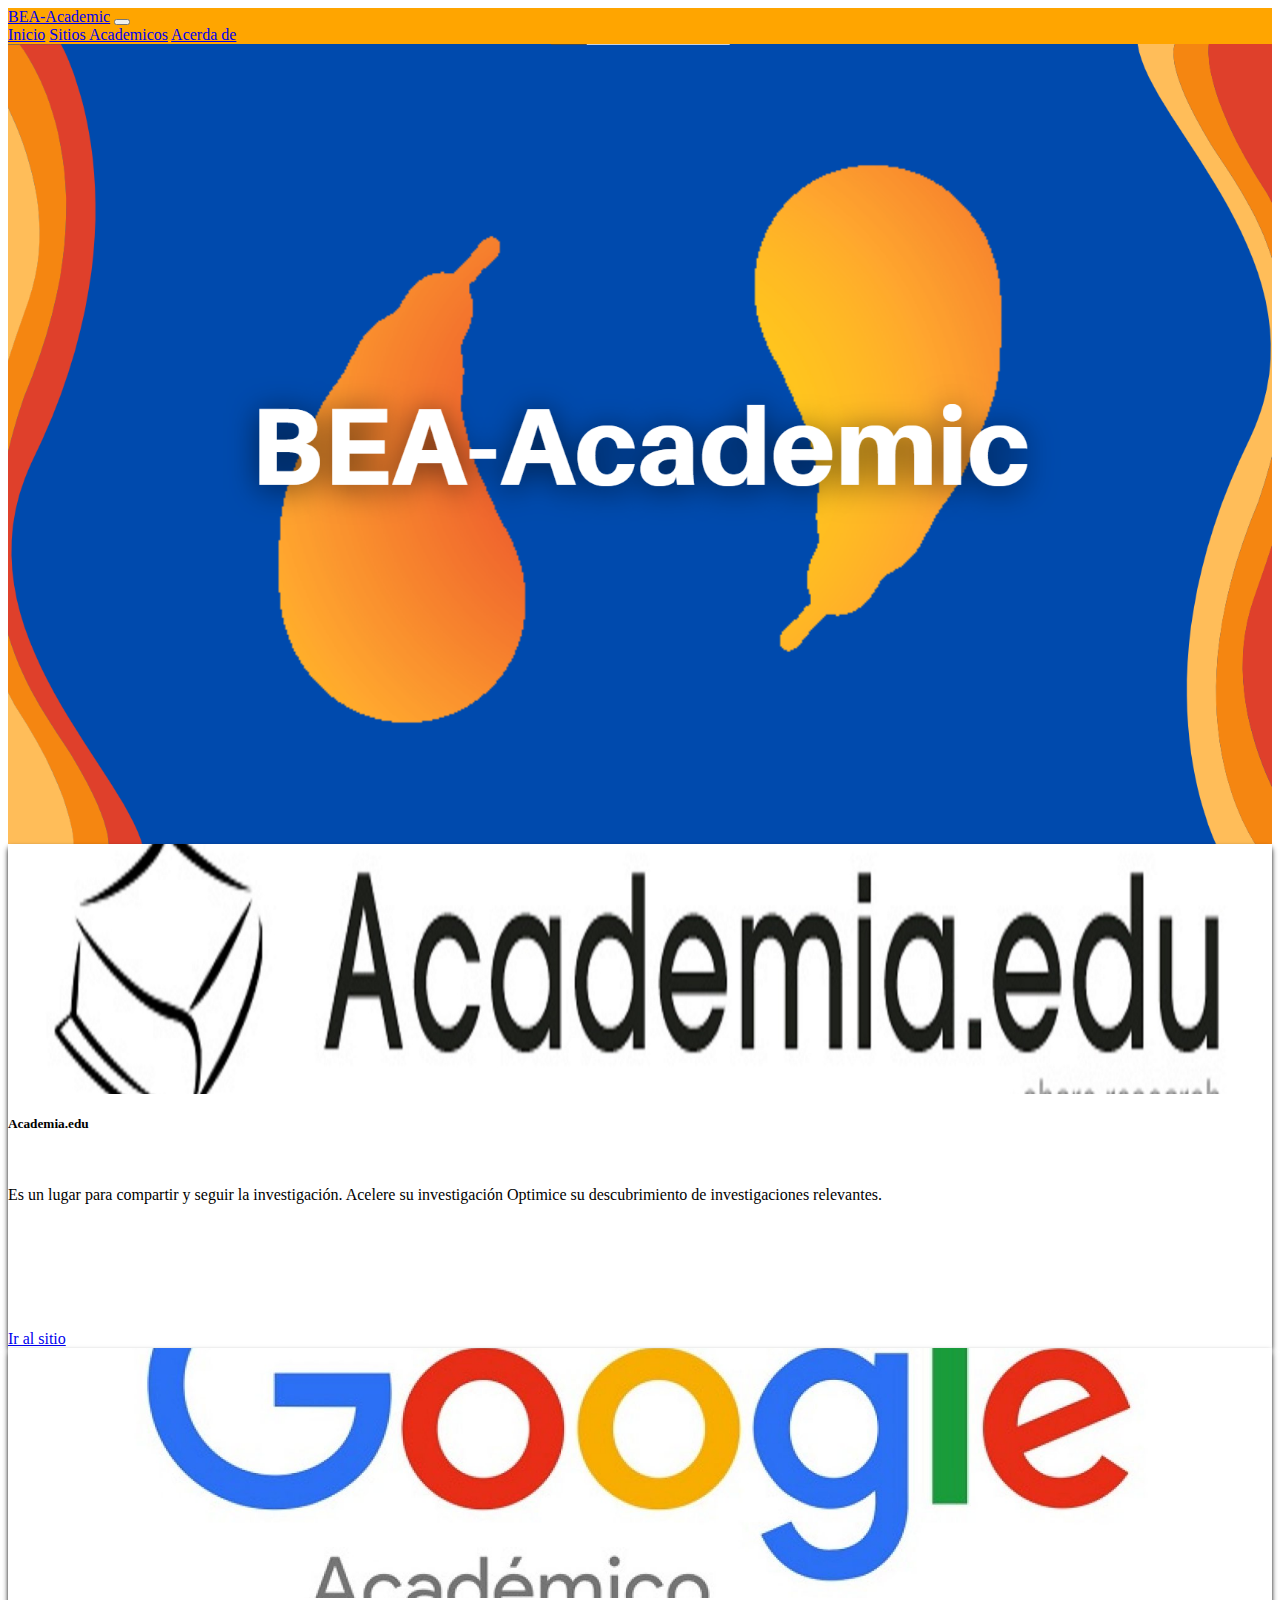
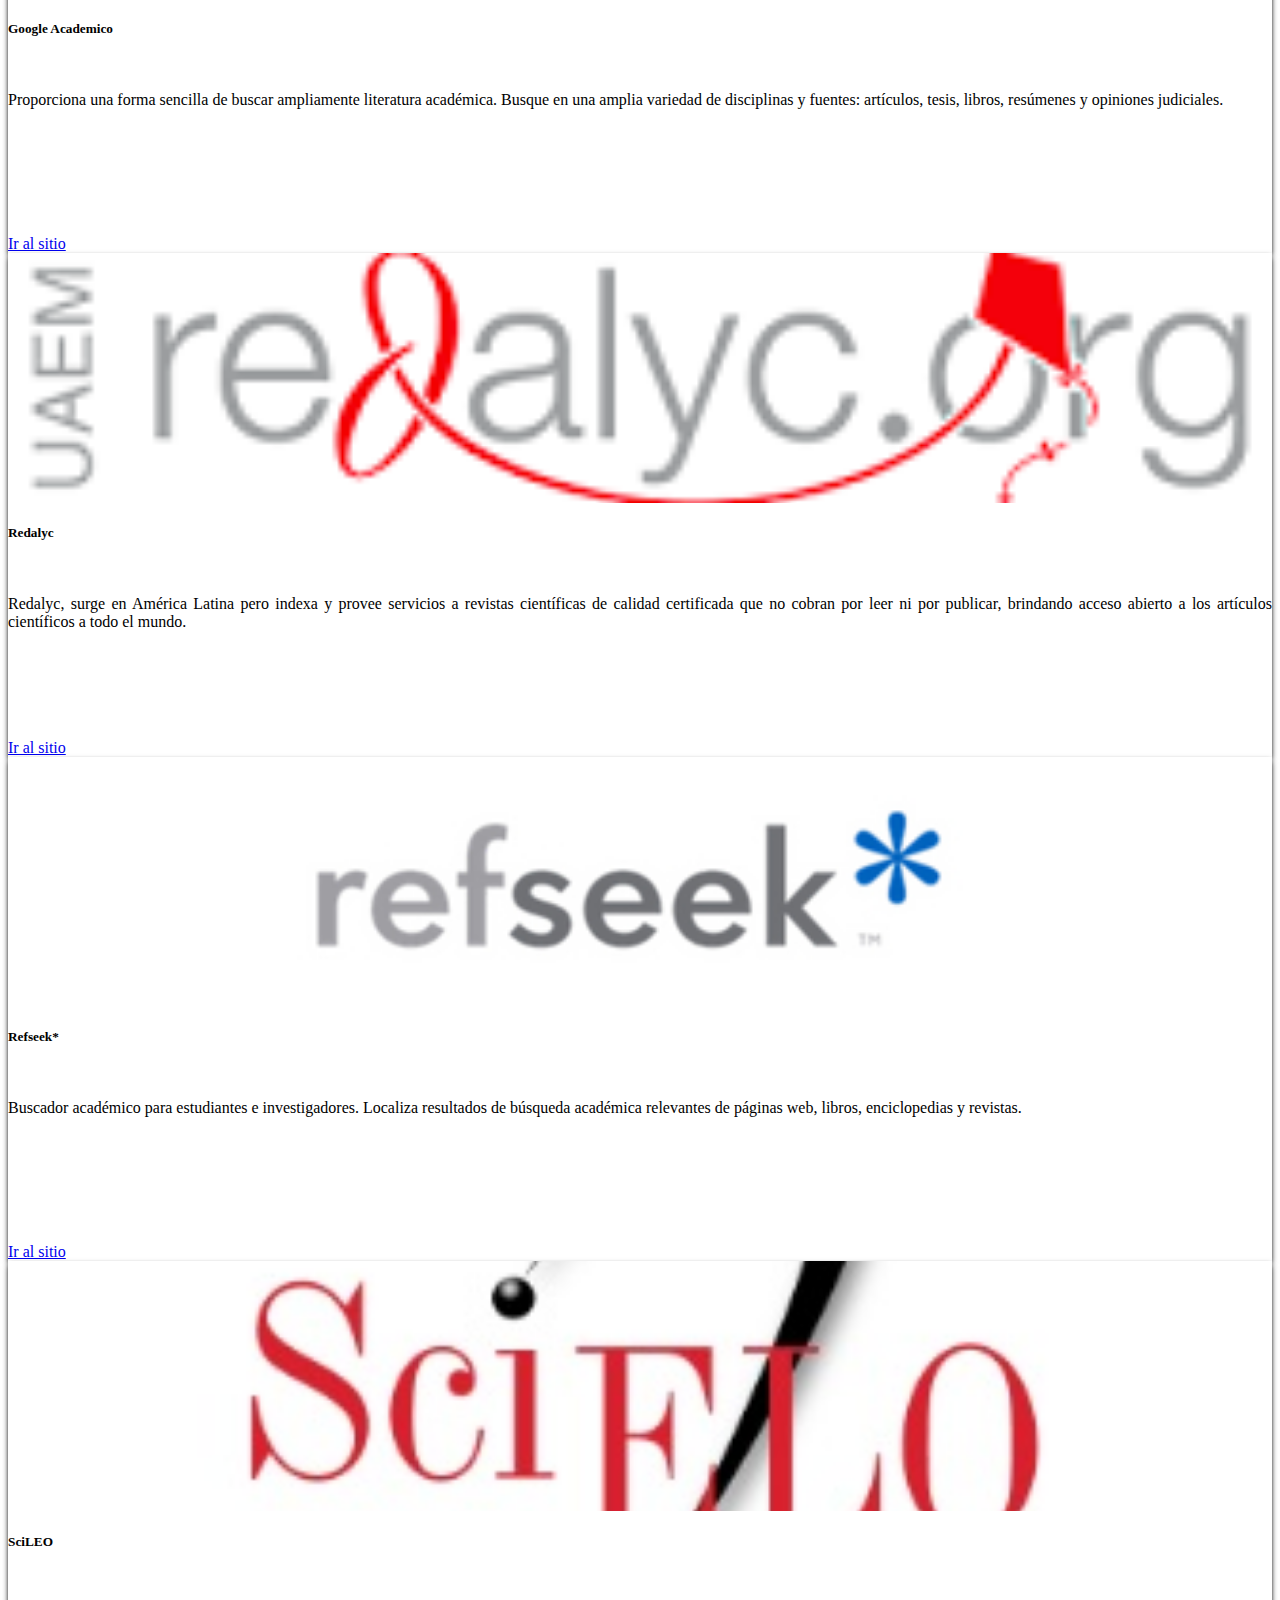
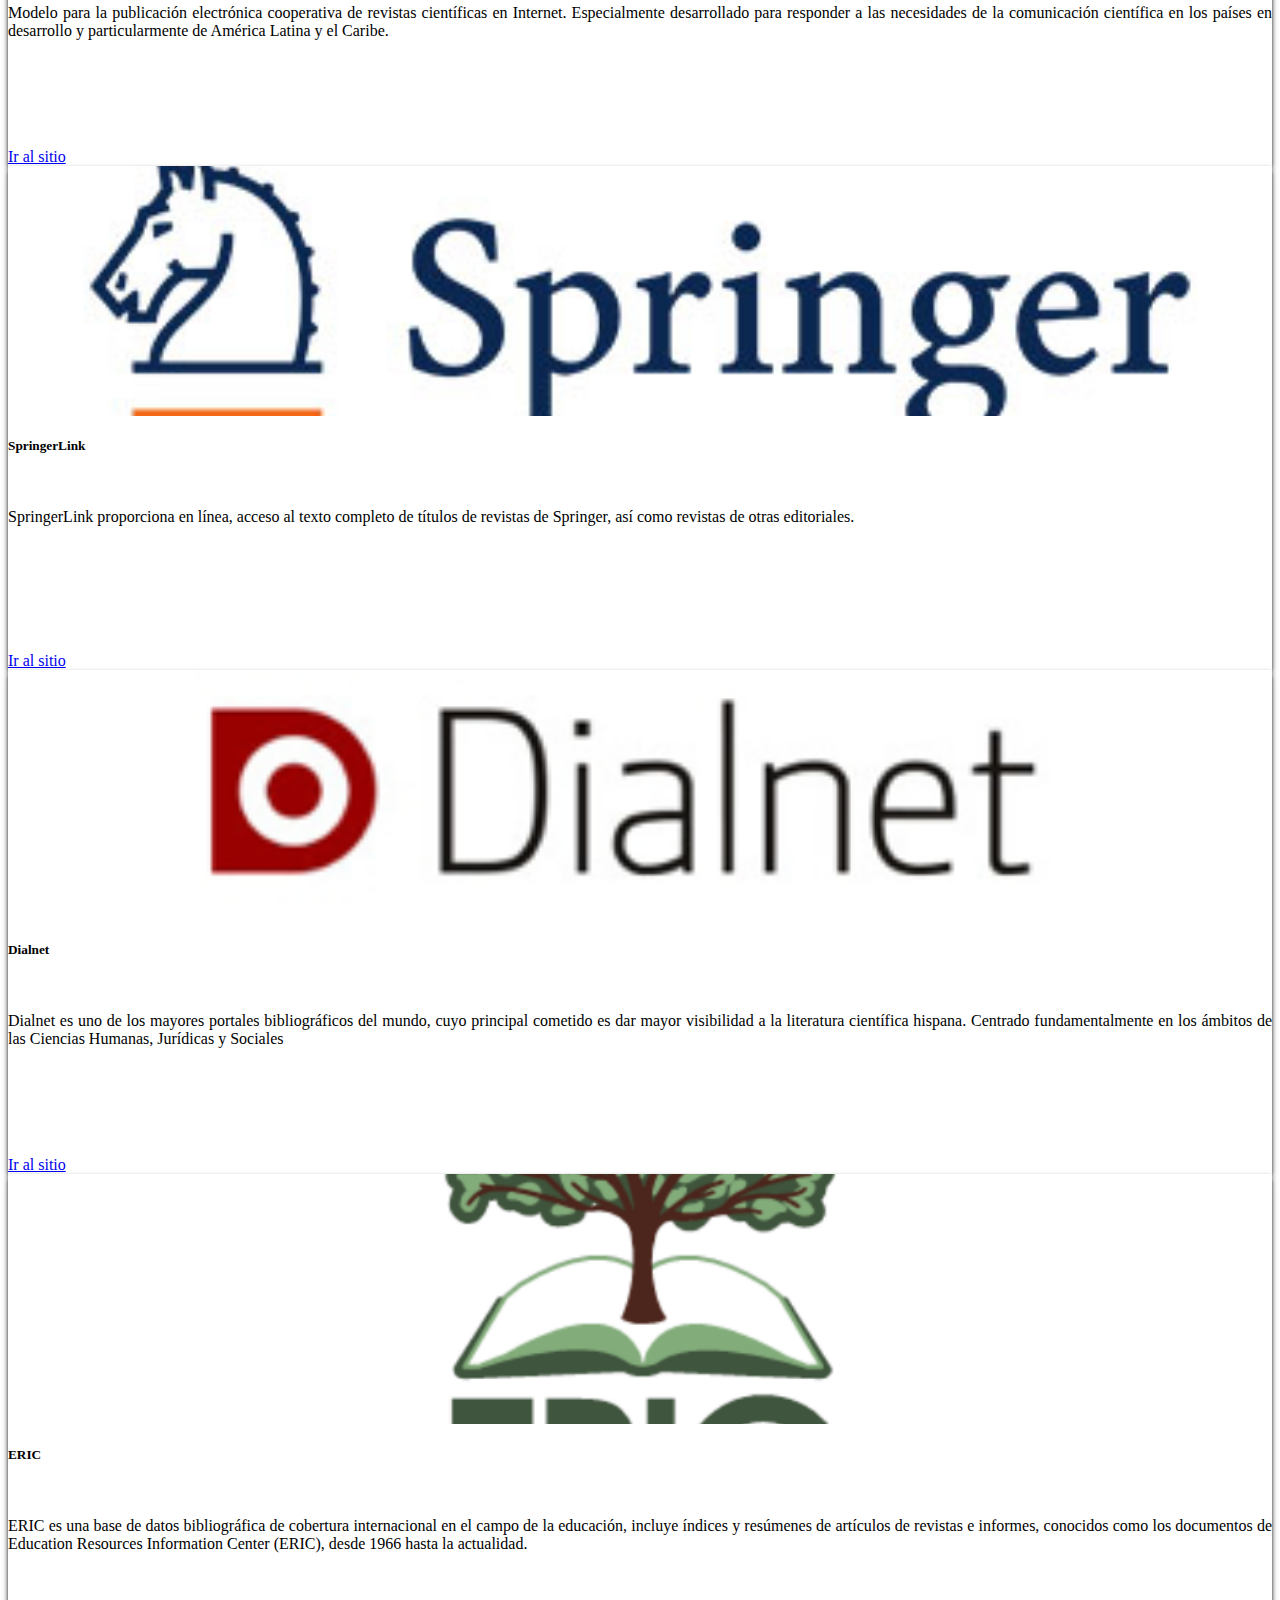
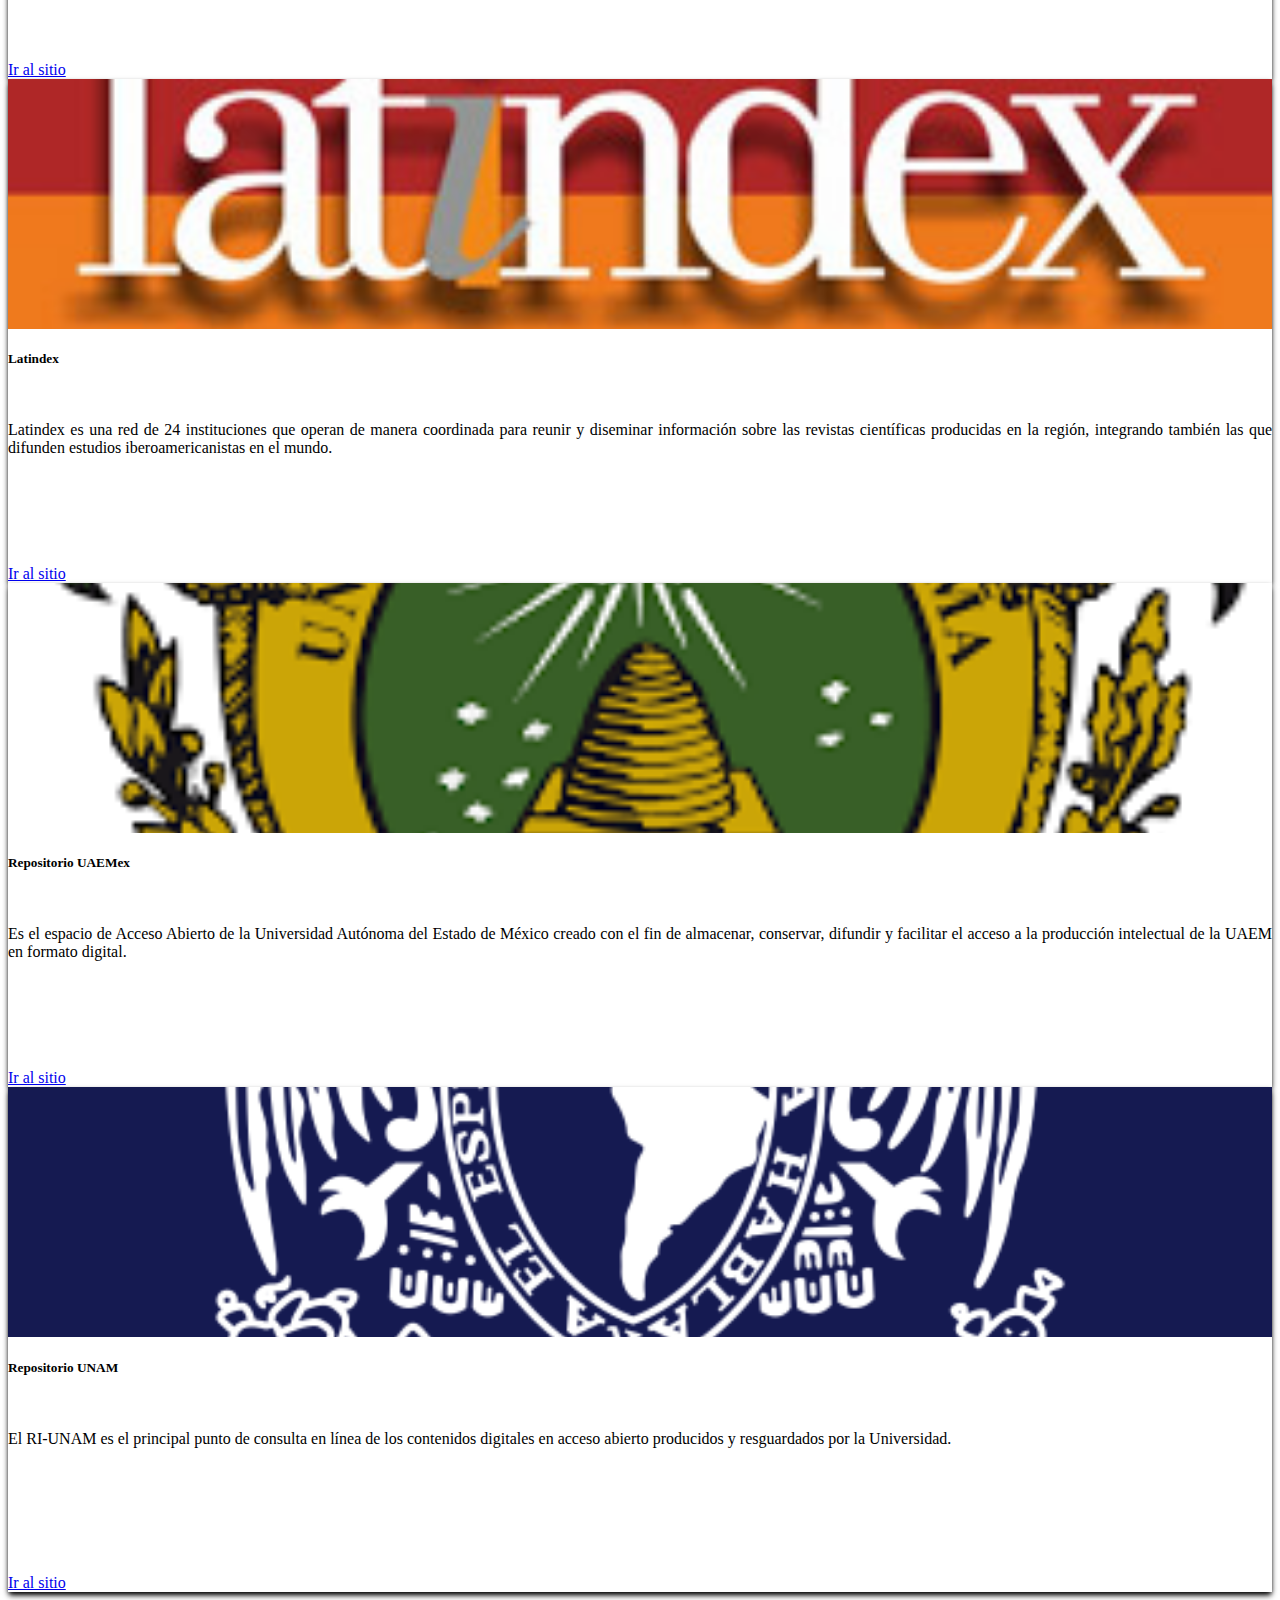
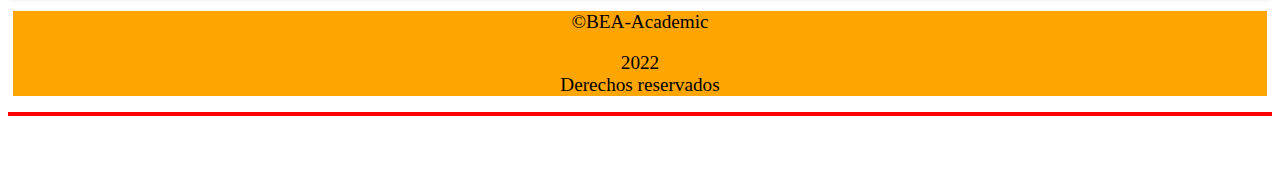
==== index.html @ 81c5b127 "Add files via upload" ====
<!DOCTYPE html>
<html lang="es">

<head>
  <meta charset="UTF-8">
  <meta name="viewport" content="width=device-width, initial-scale=1.0">
  <meta http-equiv="X-UA-Compatible" content="IE=edge">
  <link href="https://cdn.jsdelivr.net/npm/bootstrap@5.1.3/dist/css/bootstrap.min.css" rel="stylesheet"
    integrity="sha384-1BmE4kWBq78iYhFldvKuhfTAU6auU8tT94WrHftjDbrCEXSU1oBoqyl2QvZ6jIW3" crossorigin="anonymous">
  <link rel="stylesheet" href="CSS/index.css">
  <link rel="icon" href="img/logo_BEA.jpg">
  <title>BEA-Academic</title>

</head>

<body>
  <header>
    <nav class="navbar navbar-expand-lg navbar-light" style="background-color:orange; ">
      <div class="container-fluid">
        <a class="navbar-brand" href="#">BEA-Academic</a>
        <button class="navbar-toggler" type="button" data-bs-toggle="collapse" data-bs-target="#navbarNavAltMarkup"
          aria-controls="navbarNavAltMarkup" aria-expanded="false" aria-label="Toggle navigation">
          <span class="navbar-toggler-icon"></span>
        </button>
        <div class="collapse navbar-collapse" id="navbarNavAltMarkup">
          <div class="navbar-nav">
            <a class="nav-link active" aria-current="page" href="#">Inicio</a>
            <a class="nav-link" href="#">Sitios Academicos</a>
            <a class="nav-link" href="#">Acerda de</a>
            <!--<button type="button" class="btn btn-info">Search</button>-->
          </div>
        </div>
      </div>
    </nav>
    <div class="cover d-flex justify-content-center align-items-center flex-column ">
    </div>
  </header>

  <section>
    <div class="container mt-5 mb-5">
      <div class="row justify-content-center">

        <div class="col-8 col-sm-6 col-md-4 mt-2">
          <div class="card text-white bg-warning mb-3">
            <div class="cover cover-small" style="background-image: url(img/logo_academia_edu.jpg);"></div>
            <div class="card-body">
              <h5 class="card-title">Academia.edu</h5>
              <p class="card-text">Es un lugar para compartir y seguir la investigación. Acelere su investigación
                Optimice su descubrimiento de investigaciones relevantes.</p>
              <a href="https://www.academia.edu" class="btn btn-primary">Ir al sitio</a>
            </div>
          </div>
        </div>

        <div class="col-8 col-sm-6 col-md-4 mt-2">
          <div class="card text-white bg-warning mb-3">
            <div class="cover cover-small" style="background-image: url(img/logo_googleAcademico.jpg);"></div>
            <div class="card-body">
              <h5 class="card-title">Google Academico</h5>
              <p class="card-text">Proporciona una forma sencilla de buscar ampliamente literatura académica. Busque en
                una amplia variedad de disciplinas y fuentes: artículos, tesis, libros, resúmenes y opiniones
                judiciales. </p>
              <a href="https://scholar.google.com.mx" class="btn btn-primary">Ir al sitio</a>
            </div>
          </div>
        </div>

        <div class="col-8 col-sm-6 col-md-4 mt-2">
          <div class="card text-white bg-warning mb-3">
            <div class="cover cover-small" style="background-image: url(img/Logo_redalyc.png);"></div>
            <div class="card-body">
              <h5 class="card-title">Redalyc</h5>
              <p class="card-text">Redalyc, surge en América Latina pero indexa y provee servicios a revistas
                científicas de calidad certificada que no cobran por leer ni por publicar, brindando acceso abierto a
                los artículos científicos a todo el mundo. </p>
              <a href="https://www.redalyc.org" class="btn btn-primary">Ir al sitio</a>
            </div>
          </div>
        </div>

        <div class="col-8 col-sm-6 col-md-4 mt-2">
          <div class="card text-white bg-warning mb-3">
            <div class="cover cover-small" style="background-image: url(img/logo_refseek.jpg);"></div>
            <div class="card-body">
              <h5 class="card-title">Refseek*</h5>
              <p class="card-text">Buscador académico para estudiantes e investigadores. Localiza resultados de búsqueda
                académica relevantes de páginas web, libros, enciclopedias y revistas. </p>
              <a href="https://www.refseek.com" class="btn btn-primary">Ir al sitio</a>
            </div>
          </div>
        </div>

        <div class="col-8 col-sm-6 col-md-4 mt-2">
          <div class="card text-white bg-warning mb-3">
            <div class="cover cover-small" style="background-image: url(img/logo_scielo.jpg);"></div>
            <div class="card-body">
              <h5 class="card-title">SciLEO</h5>
              <p class="card-text">Modelo para la publicación electrónica cooperativa de revistas científicas en Internet.
                 Especialmente desarrollado para responder a las necesidades de la comunicación científica en los países en
                  desarrollo y particularmente de América Latina y el Caribe. </p>
              <a href="https://scielo.org/es/" class="btn btn-primary">Ir al sitio</a>
            </div>
          </div>
        </div>

        <div class="col-8 col-sm-6 col-md-4 mt-2">
          <div class="card text-white bg-warning mb-3">
            <div class="cover cover-small" style="background-image: url(img/logo_sprin.jpg);"></div>
            <div class="card-body">
              <h5 class="card-title">SpringerLink</h5>
              <p class="card-text">SpringerLink proporciona en línea, acceso al texto completo de títulos de revistas de
                 Springer, así como revistas de otras editoriales.  </p>
              <a href="https://link.springer.com/" class="btn btn-primary">Ir al sitio</a>
            </div>
          </div>
        </div>

        <div class="col-8 col-sm-6 col-md-4 mt-2">
          <div class="card text-white bg-warning mb-3">
            <div class="cover cover-small" style="background-image: url(img/logo_dialnet.png);"></div>
            <div class="card-body">
              <h5 class="card-title">Dialnet</h5>
              <p class="card-text">Dialnet es uno de los mayores portales bibliográficos del mundo, cuyo principal cometido
                 es dar mayor visibilidad a la literatura científica hispana. Centrado fundamentalmente en los ámbitos de las
                  Ciencias Humanas, Jurídicas y Sociales</p>
              <a href="https://dialnet.unirioja.es/" class="btn btn-primary">Ir al sitio</a>
            </div>
          </div>
        </div>

        <div class="col-8 col-sm-6 col-md-4 mt-2">
          <div class="card text-white bg-warning mb-3">
            <div class="cover cover-small" style="background-image: url(img/logo_eric.png);"></div>
            <div class="card-body">
              <h5 class="card-title">ERIC</h5>
              <p class="card-text">ERIC es una base de datos bibliográfica de cobertura internacional en el campo de la
                 educación, incluye índices y resúmenes de artículos de revistas e informes, conocidos como los documentos
                  de Education Resources Information Center (ERIC), desde 1966 hasta la actualidad.</p>
              <a href="https://eric.ed.gov/" class="btn btn-primary">Ir al sitio</a>
            </div>
          </div>
        </div>

        <div class="col-8 col-sm-6 col-md-4 mt-2">
          <div class="card text-white bg-warning mb-3">
            <div class="cover cover-small" style="background-image: url(img/logo_latindex.jpg);"></div>
            <div class="card-body">
              <h5 class="card-title">Latindex</h5>
              <p class="card-text">Latindex es una red de 24 instituciones que operan de manera coordinada para reunir y
                 diseminar información sobre las revistas científicas producidas en la región, integrando también las que
                  difunden estudios iberoamericanistas en el mundo.</p>
              <a href="https://www.latindex.org/latindex/" class="btn btn-primary">Ir al sitio</a>
            </div>
          </div>
        </div>

        <div class="col-8 col-sm-6 col-md-4 mt-2">
          <div class="card text-white bg-warning mb-3">
            <div class="cover cover-small" style="background-image: url(img/logo_uaemex.PNG);"></div>
            <div class="card-body">
              <h5 class="card-title">Repositorio UAEMex</h5>
              <p class="card-text">Es el espacio de Acceso Abierto de la Universidad Autónoma del Estado de México creado
                 con el fin de almacenar, conservar, difundir y facilitar el acceso a la producción intelectual de la UAEM
                  en formato digital.</p>
              <a href="https://ri.uaemex.mx/" class="btn btn-primary">Ir al sitio</a>
            </div>
          </div>
        </div>

        <div class="col-8 col-sm-6 col-md-4 mt-2">
          <div class="card text-white bg-warning mb-3">
            <div class="cover cover-small" style="background-image: url(img/logo_unam.png);"></div>
            <div class="card-body">
              <h5 class="card-title">Repositorio UNAM</h5>
              <p class="card-text">El RI-UNAM es el principal punto de consulta en línea de los contenidos digitales en 
                acceso abierto producidos y resguardados por la Universidad.</p>
              <a href="https://repositorio.unam.mx/" class="btn btn-primary">Ir al sitio</a>
            </div>
          </div>
        </div>

      </div>

    </div>
  </section>

  <div class="piepag">
    <p>&copy;BEA-Academic</p>
    2022 <br/>
    Derechos reservados
</div>

  

</body>

<footer class="footer">
  <div class="links">
  </div>
</footer>

</html>
---- CSS/index.css ----
.footer {
    display: flex;
    justify-content: space-between;
    margin: 1rem auto 0;
    padding: 1rem 0 0.75rem 0;
    width: 100%;
    flex-wrap: wrap;
    border-top: 4px solid rgb(255, 0, 0);
  }

  .footer .links {
    padding: 0.5rem 1rem 1.5rem;
    white-space: nowrap;
  }

  .body{
    margin: 0px;
  }

  .cover{
    height: 800px;
    background-image: url("../img/portada.png");
    background-size: cover;
    background-position: center;
    color: black;
  }

  .cover-small{
    height: 250px;
    background-blend-mode: normal ;

  }

  .card{
    border:0 !important;
    box-shadow: 0 4px 6px -1px rgba(0, 0, 0, 1), 0 2px 4px -1px rgba(0, 0, 0, 0.6);
    
  }

  .card-title{
    min-height: 3rem;
    font-weight: bold;
  }

  .card-text{
    min-height: 8rem;
    text-align: justify;
  }

  .acerca{
    font-family: 'Times New Roman', Times, serif;
    align-content: center;
    background-color: rgb(0, 8, 126);
    color: white;
    
  }

  .piepag {
    background-color: orange;
    text-align: center;
    font-size: larger;
    font-family: Georgia, 'Times New Roman', Times, serif;
    margin: 5px;
}
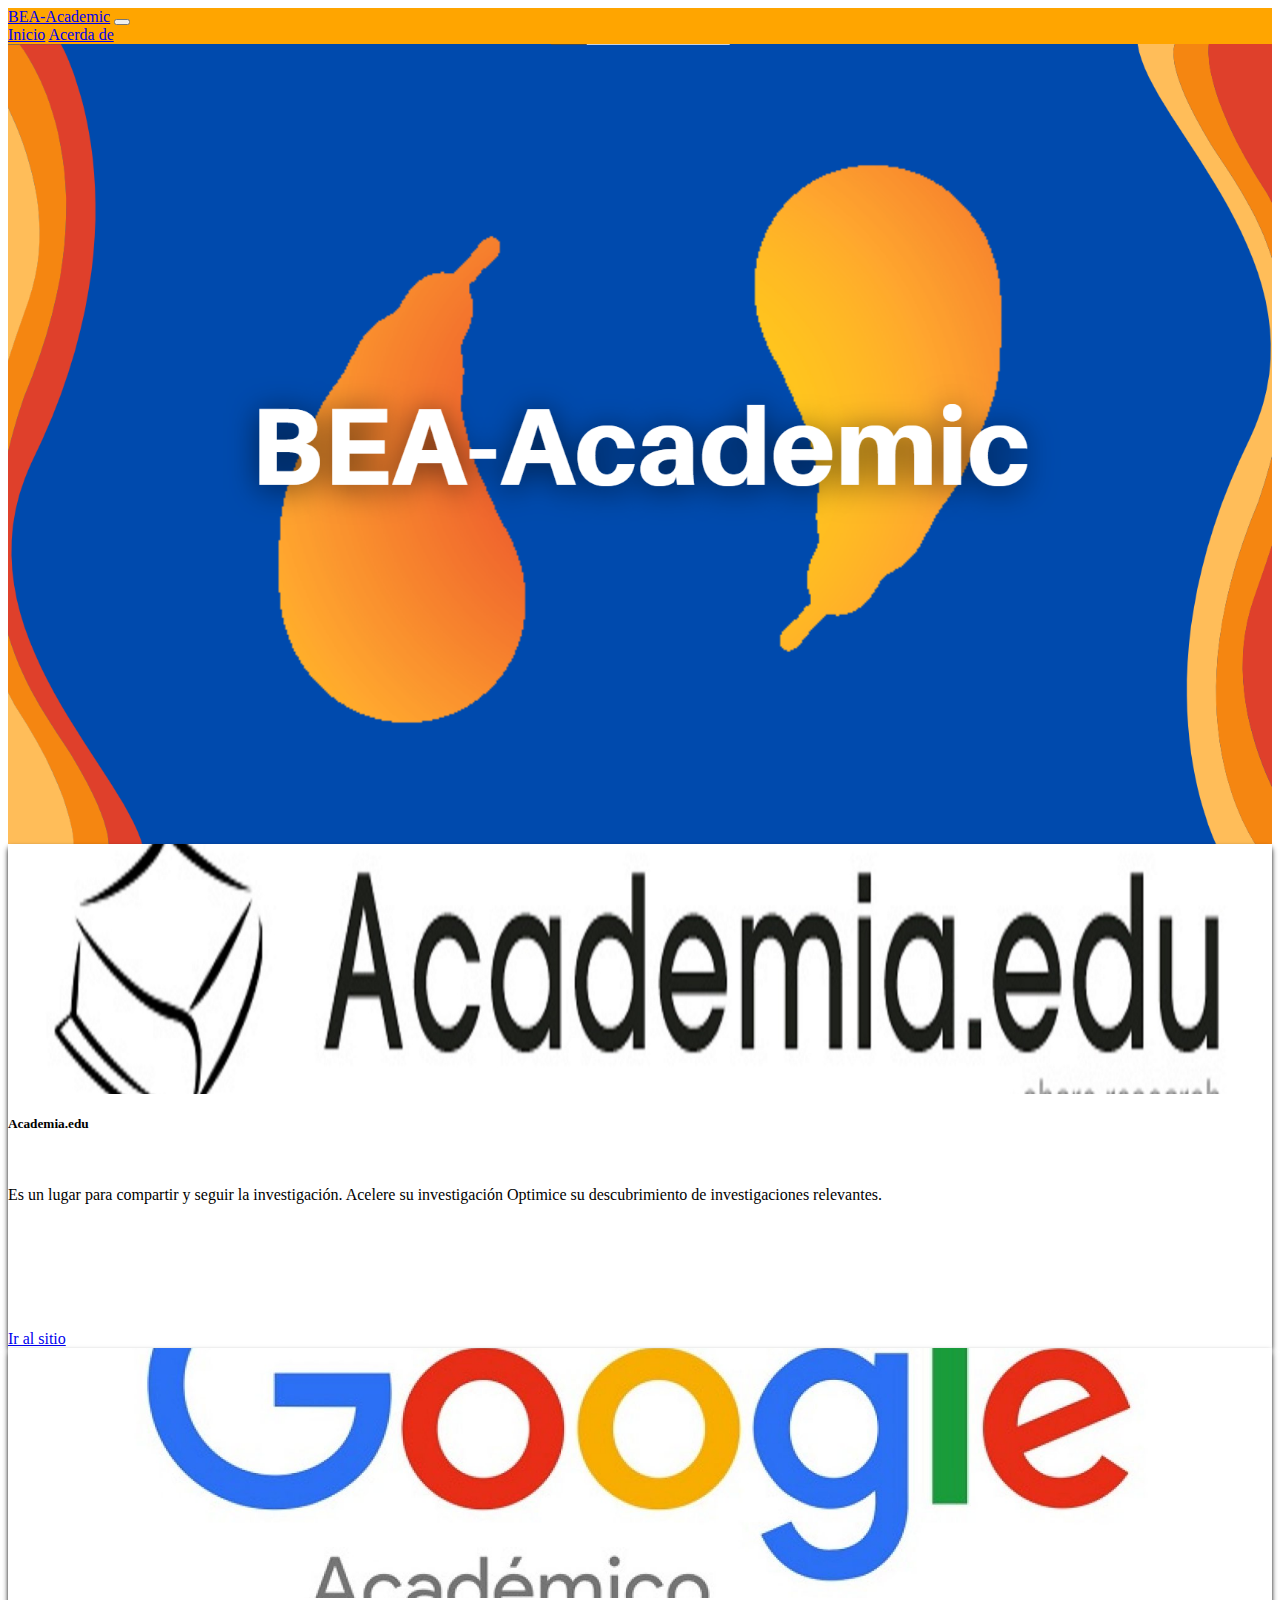
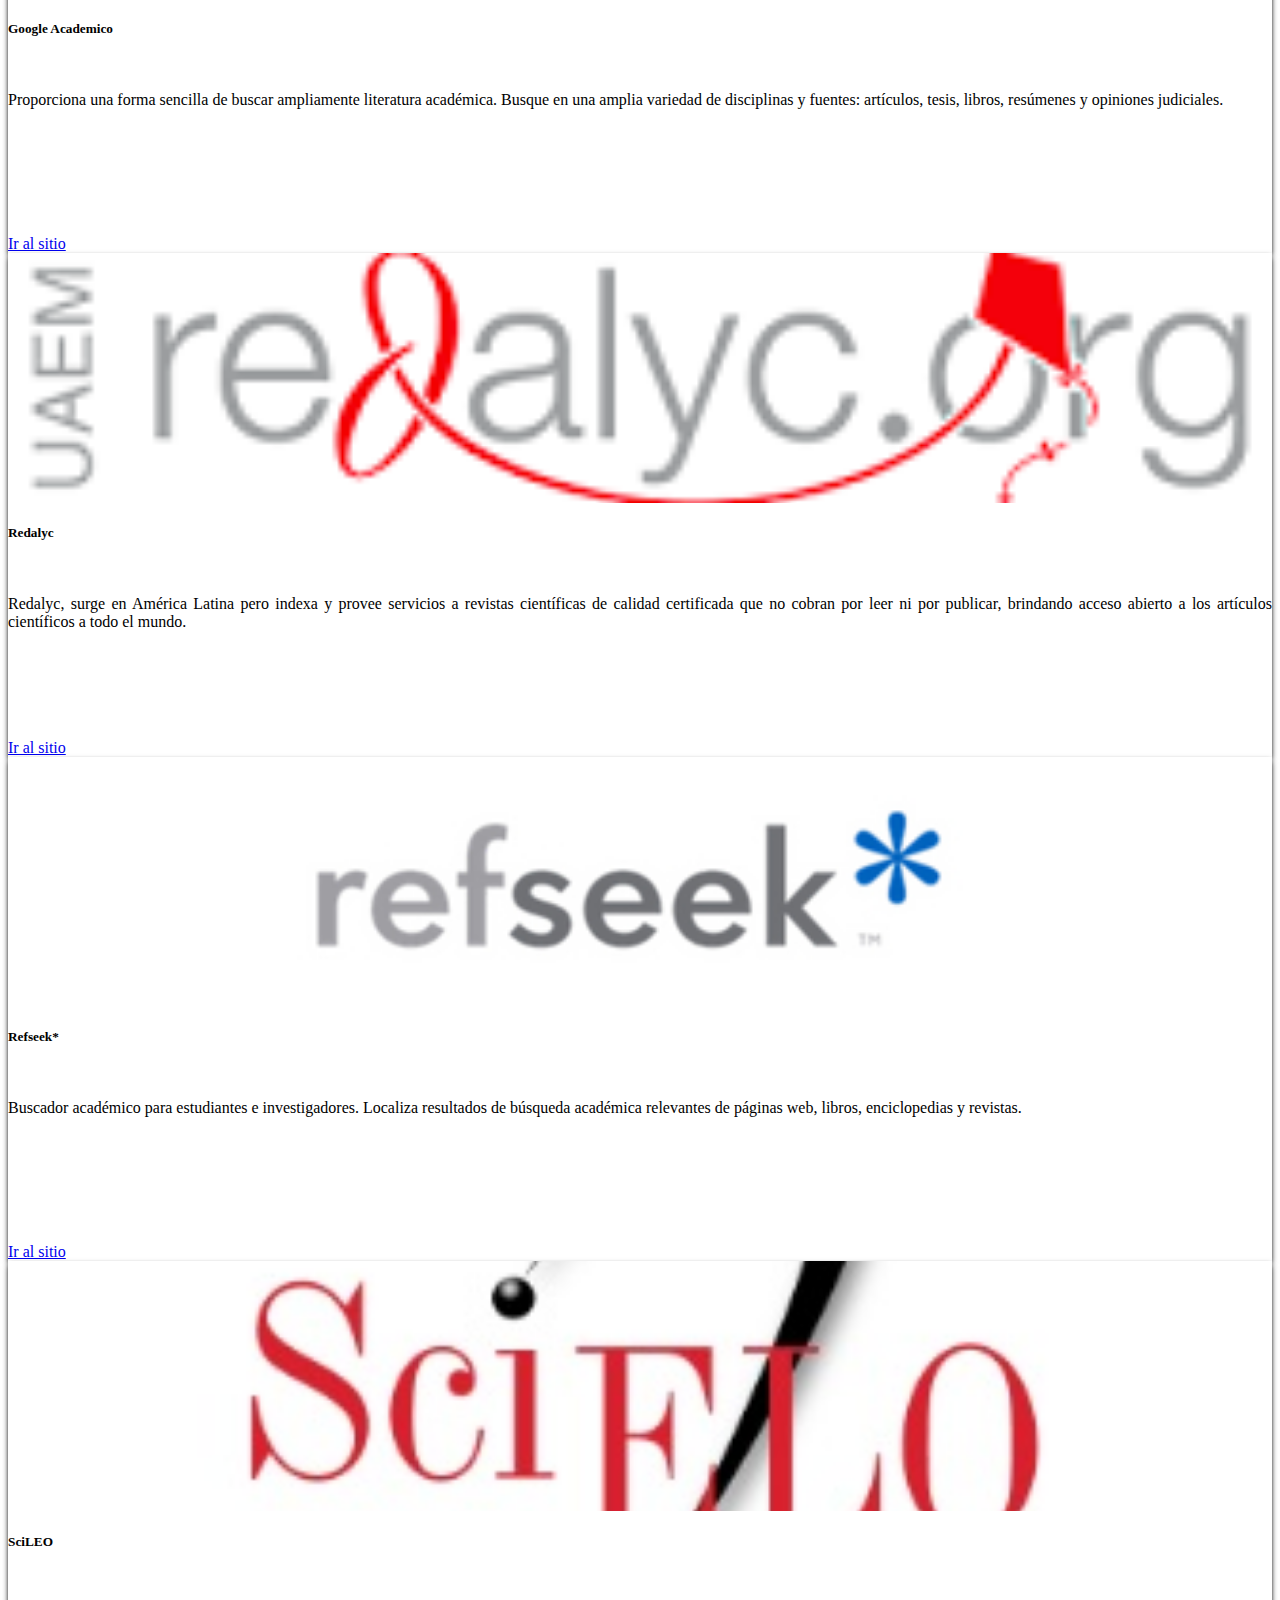
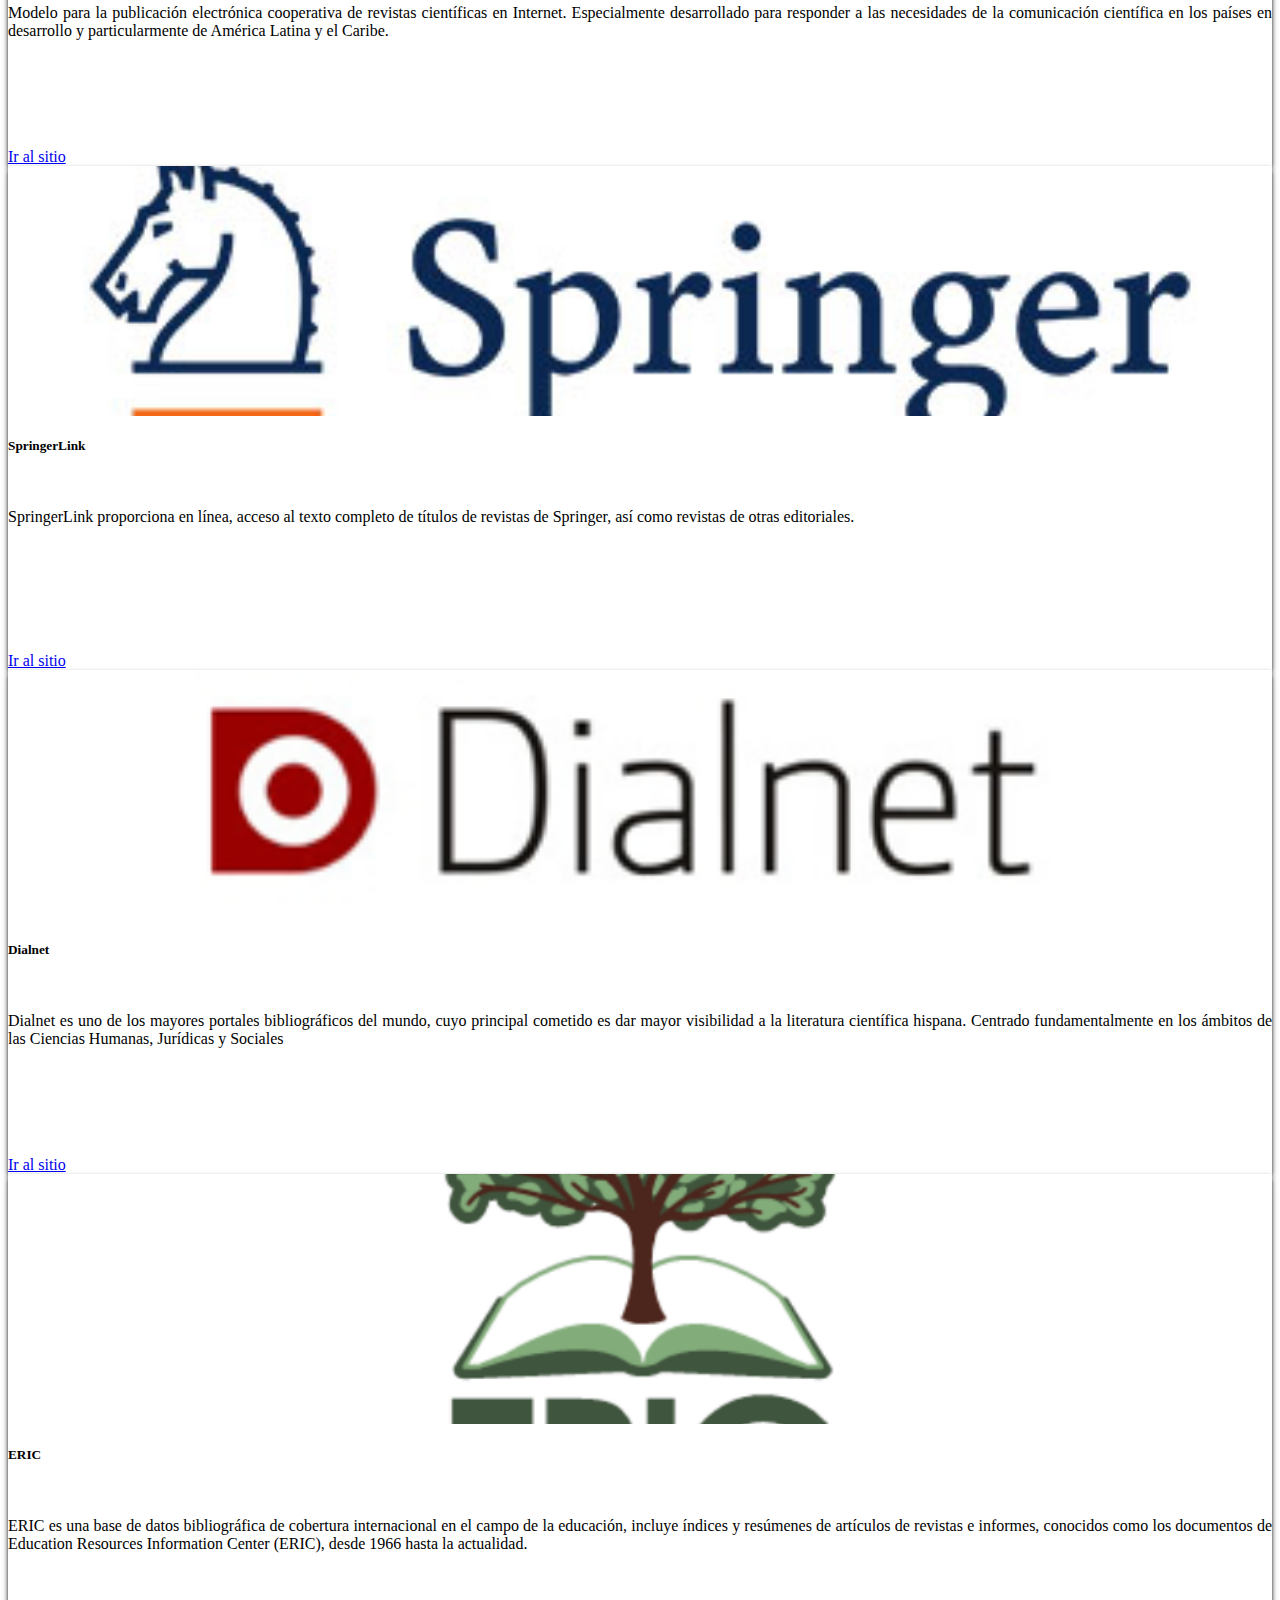
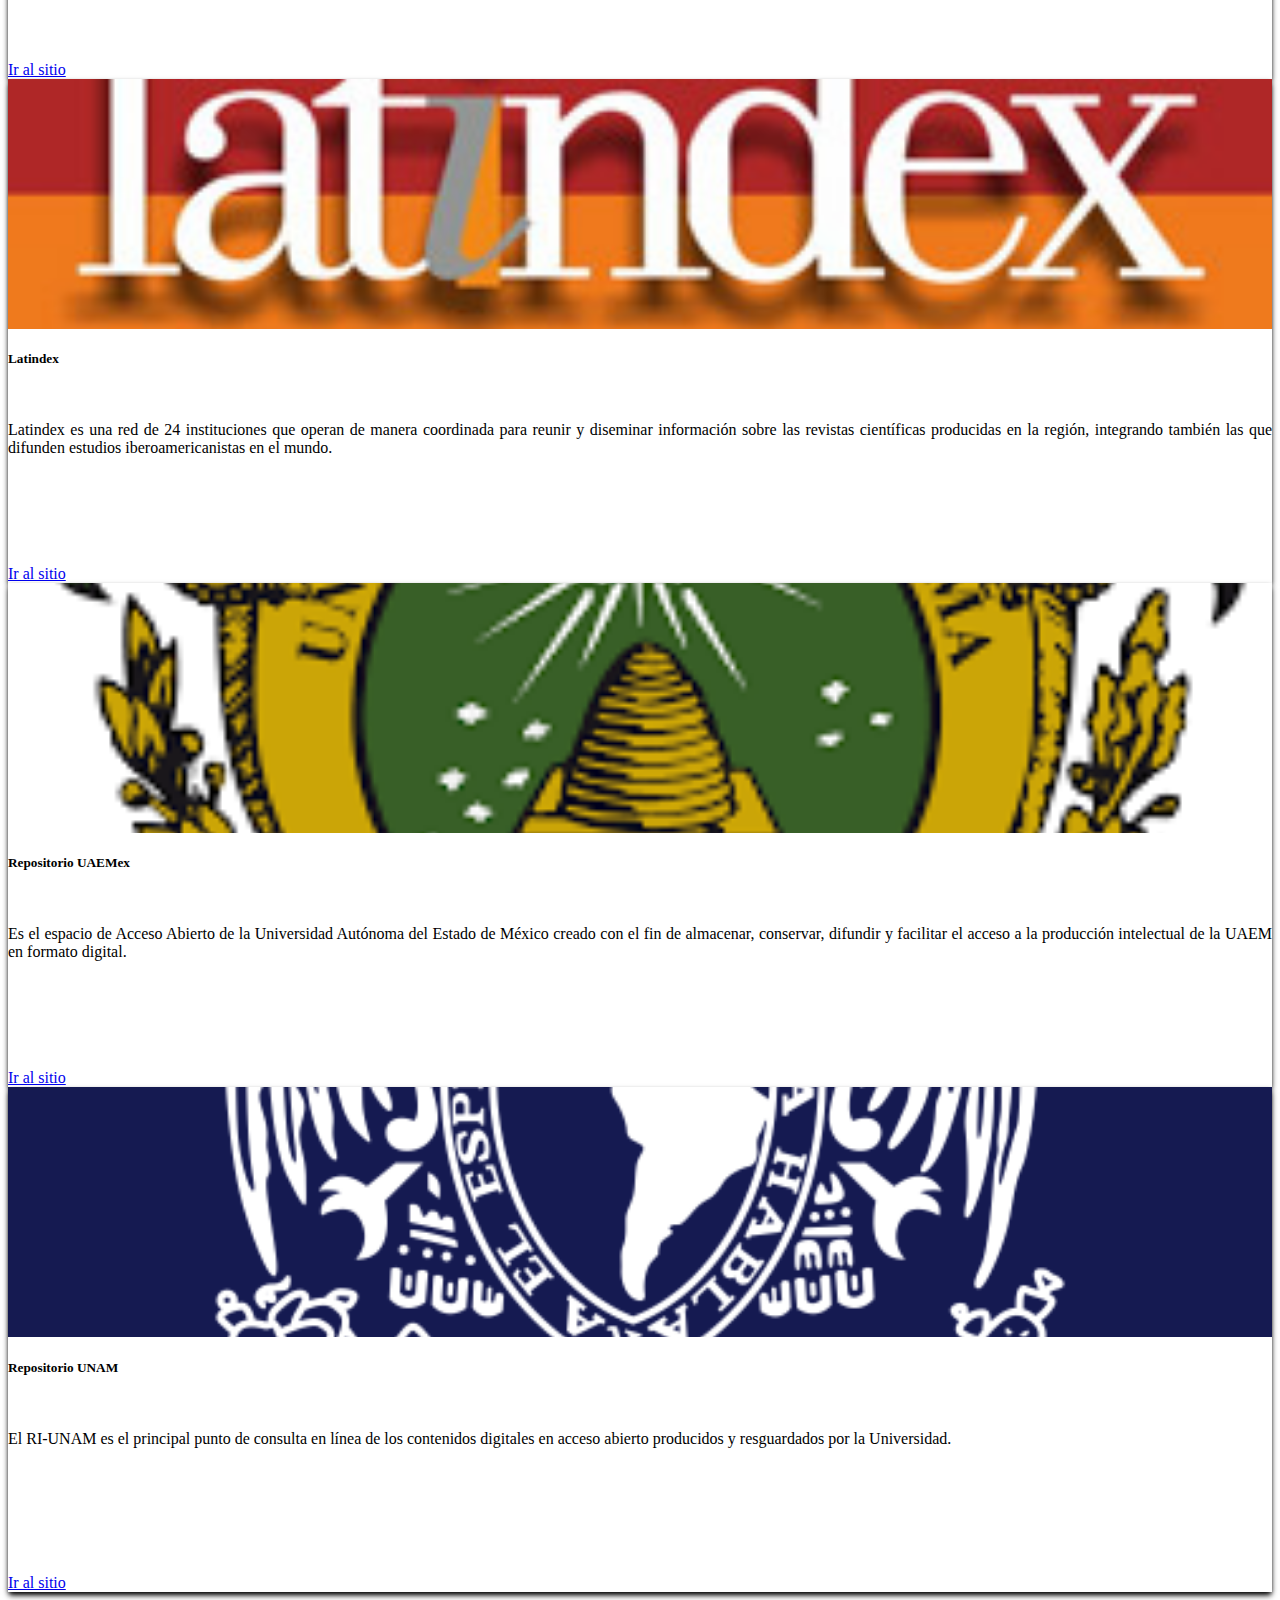
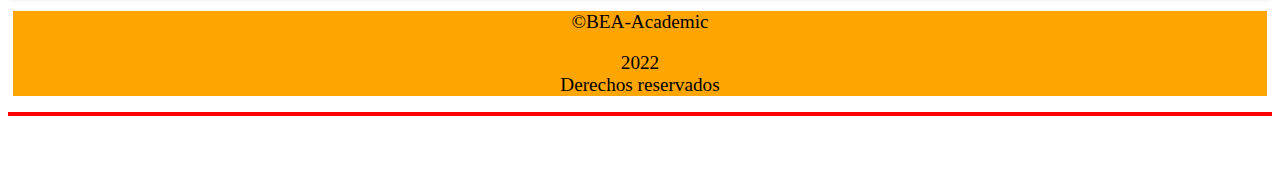
==== commit 0f65666a: "Update index.html" ====
--- a/index.html
+++ b/index.html
@@ -25,7 +25,6 @@
         <div class="collapse navbar-collapse" id="navbarNavAltMarkup">
           <div class="navbar-nav">
             <a class="nav-link active" aria-current="page" href="#">Inicio</a>
-            <a class="nav-link" href="#">Sitios Academicos</a>
             <a class="nav-link" href="#">Acerda de</a>
             <!--<button type="button" class="btn btn-info">Search</button>-->
           </div>
@@ -199,4 +198,4 @@
   </div>
 </footer>
 
-</html>+</html>
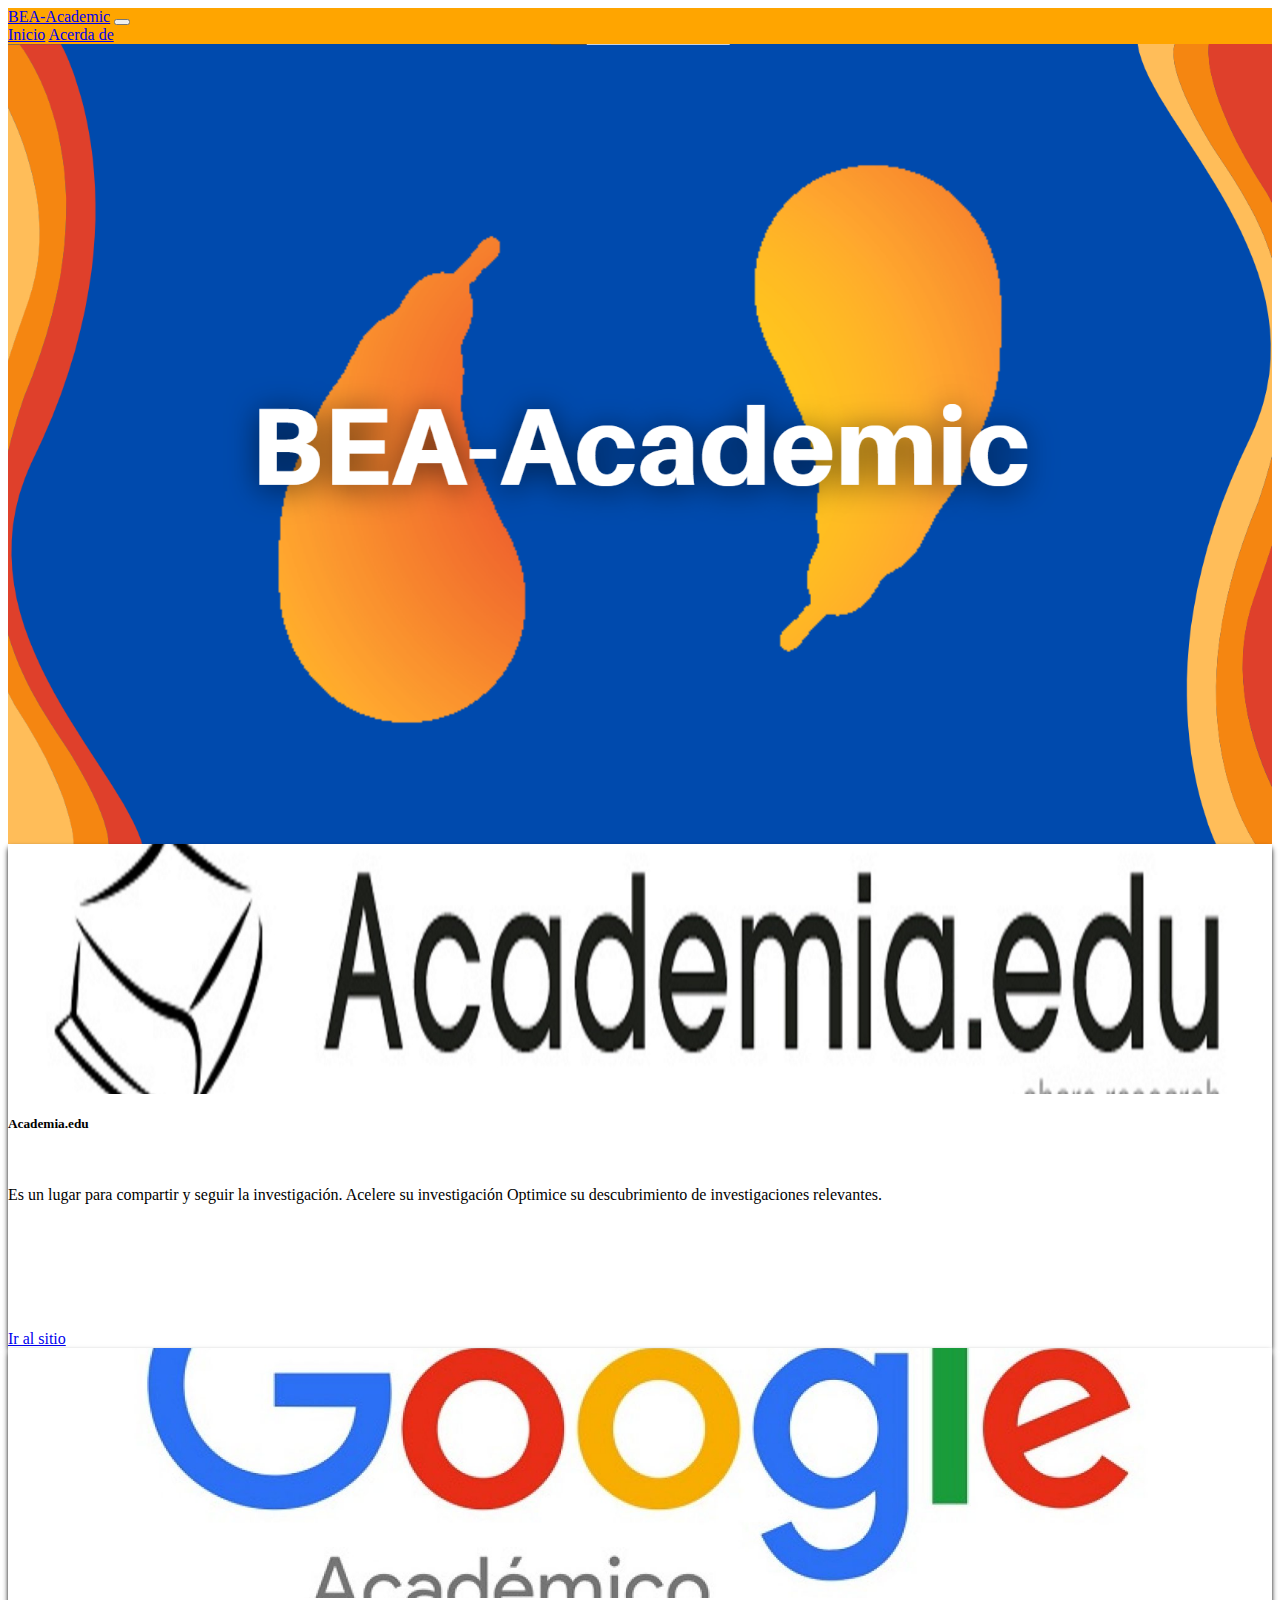
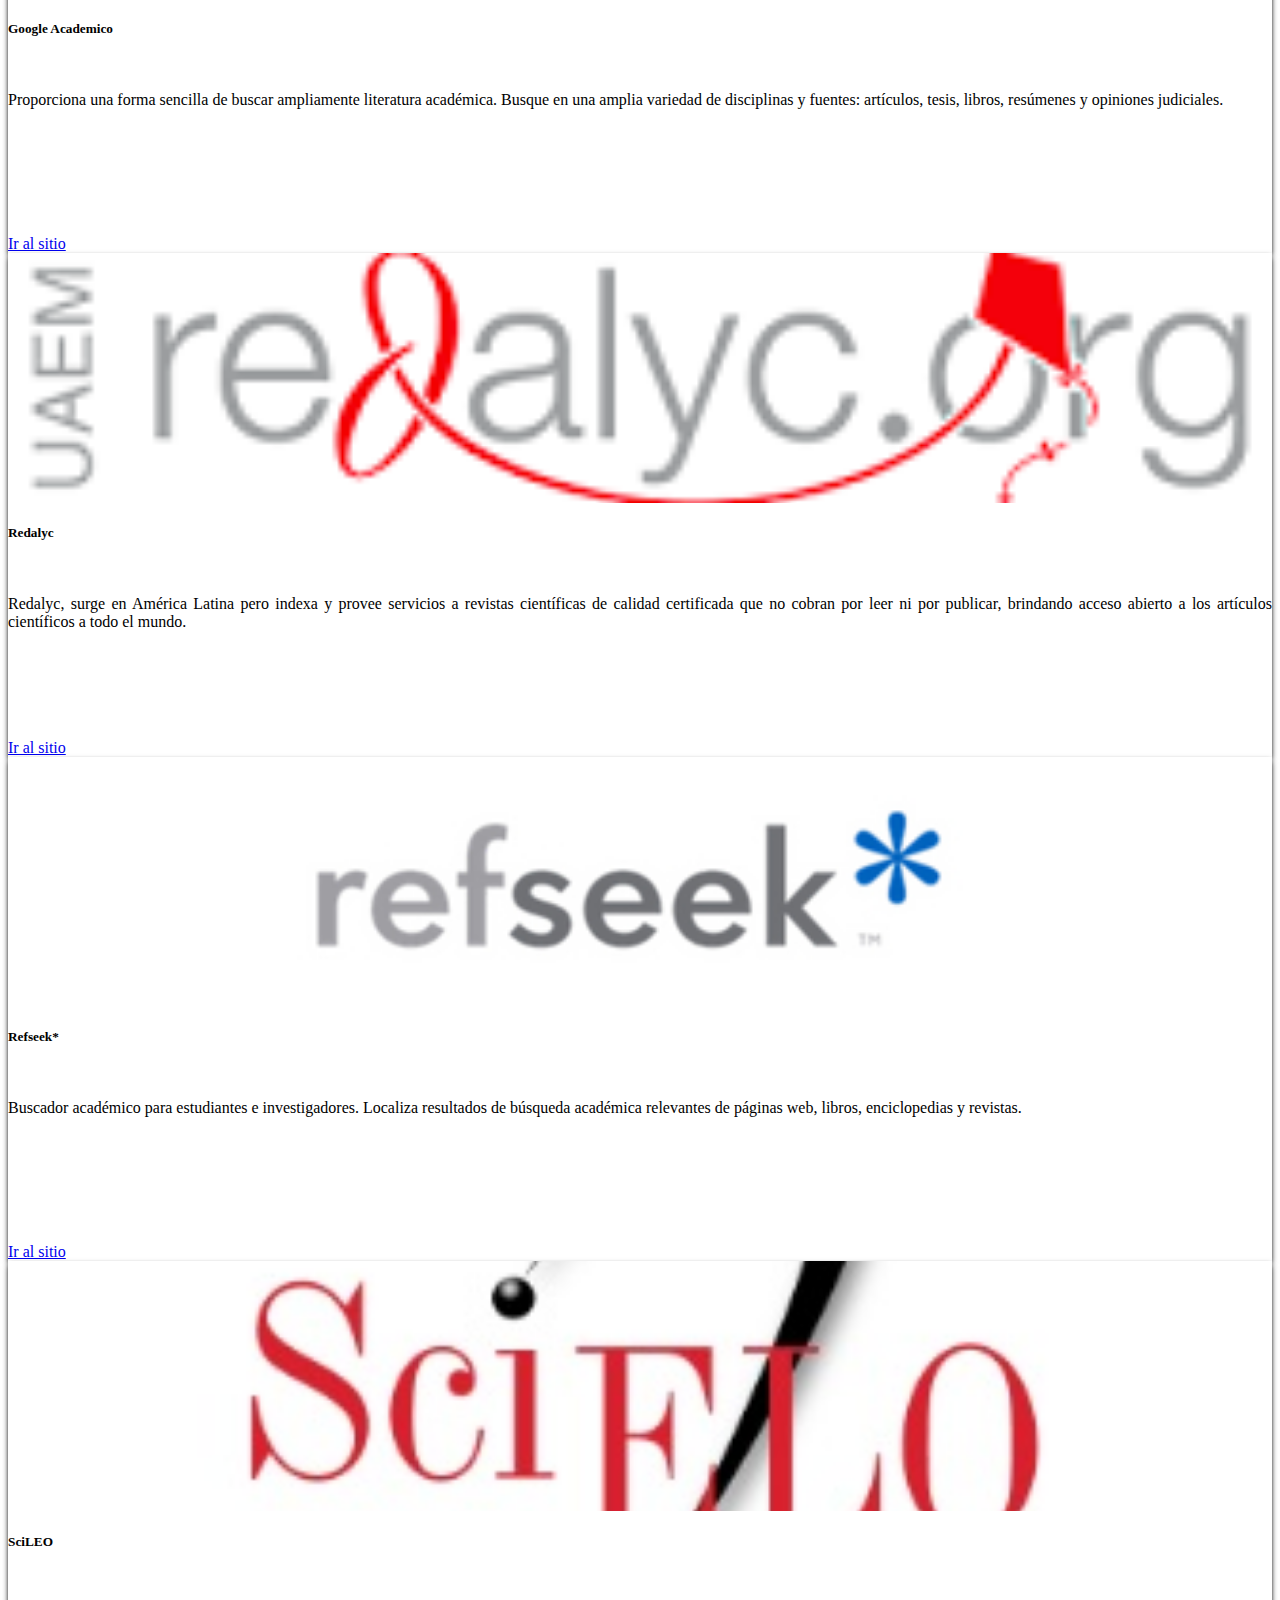
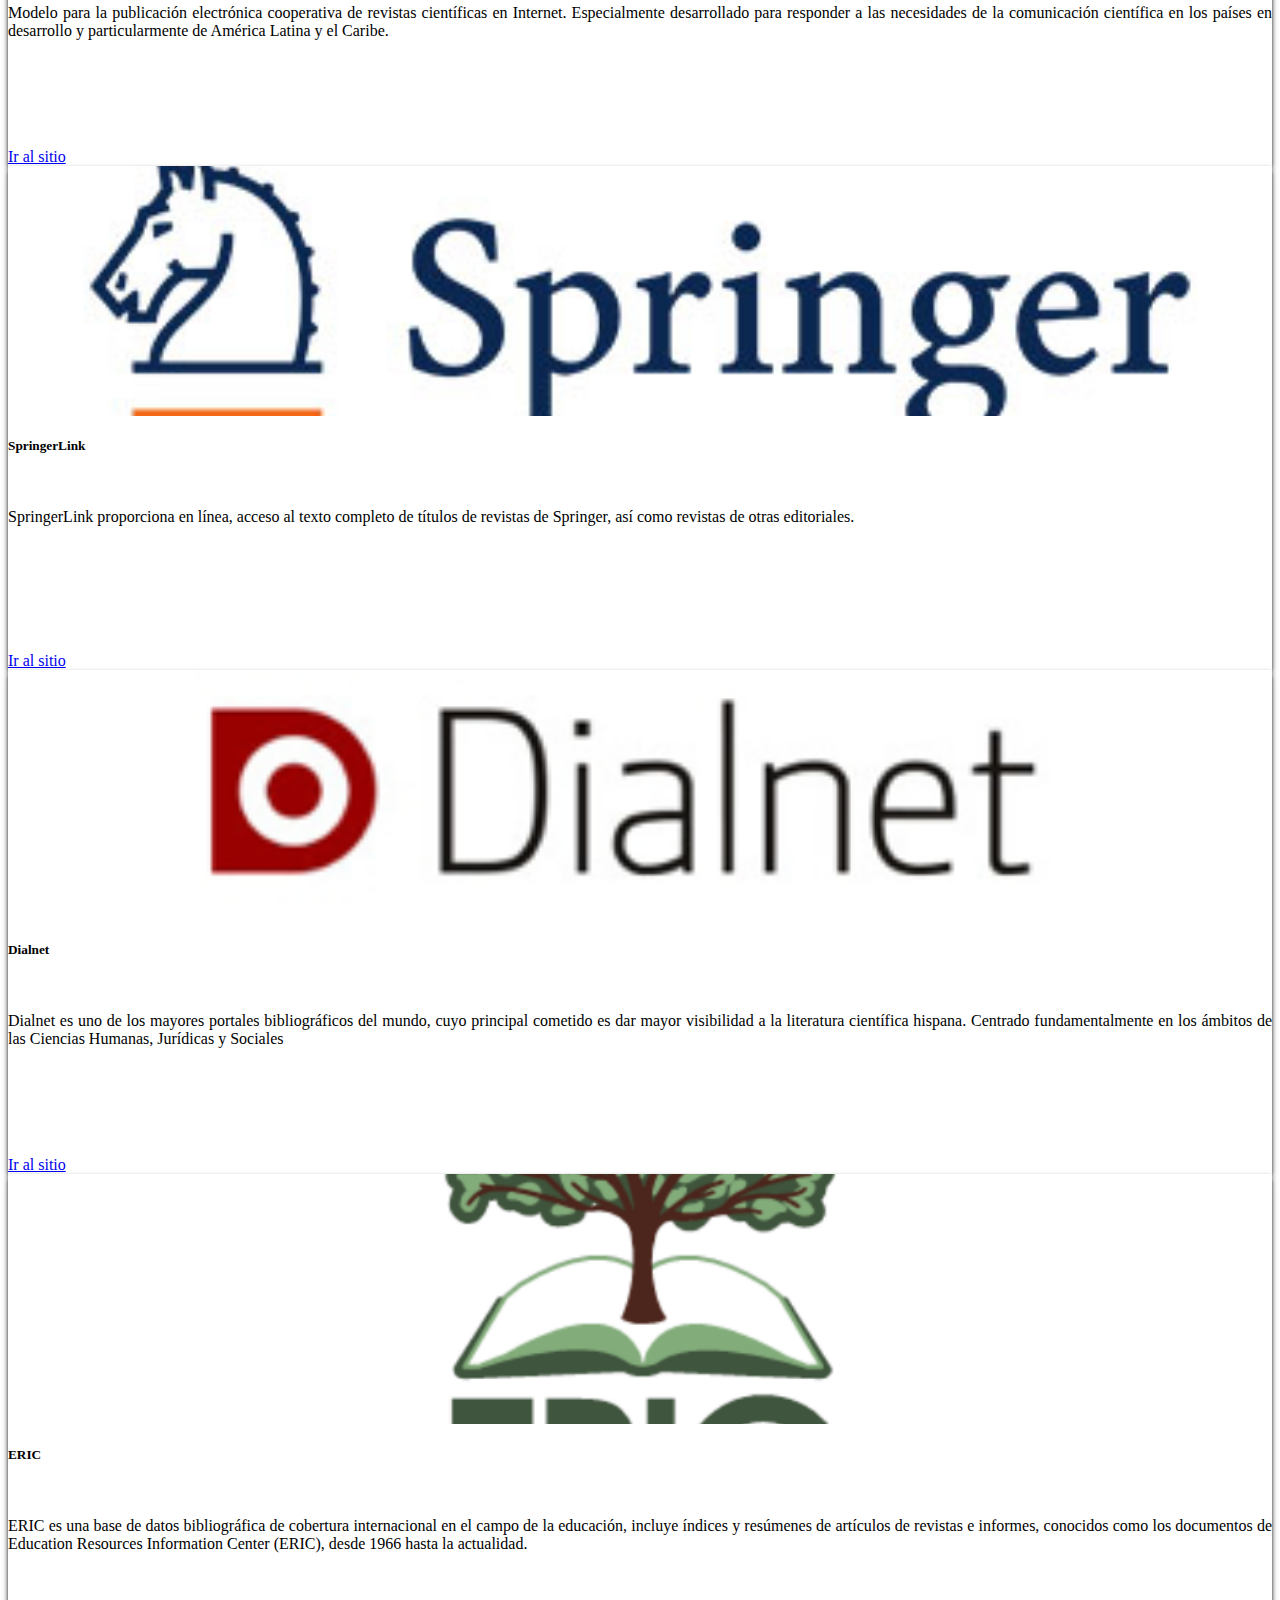
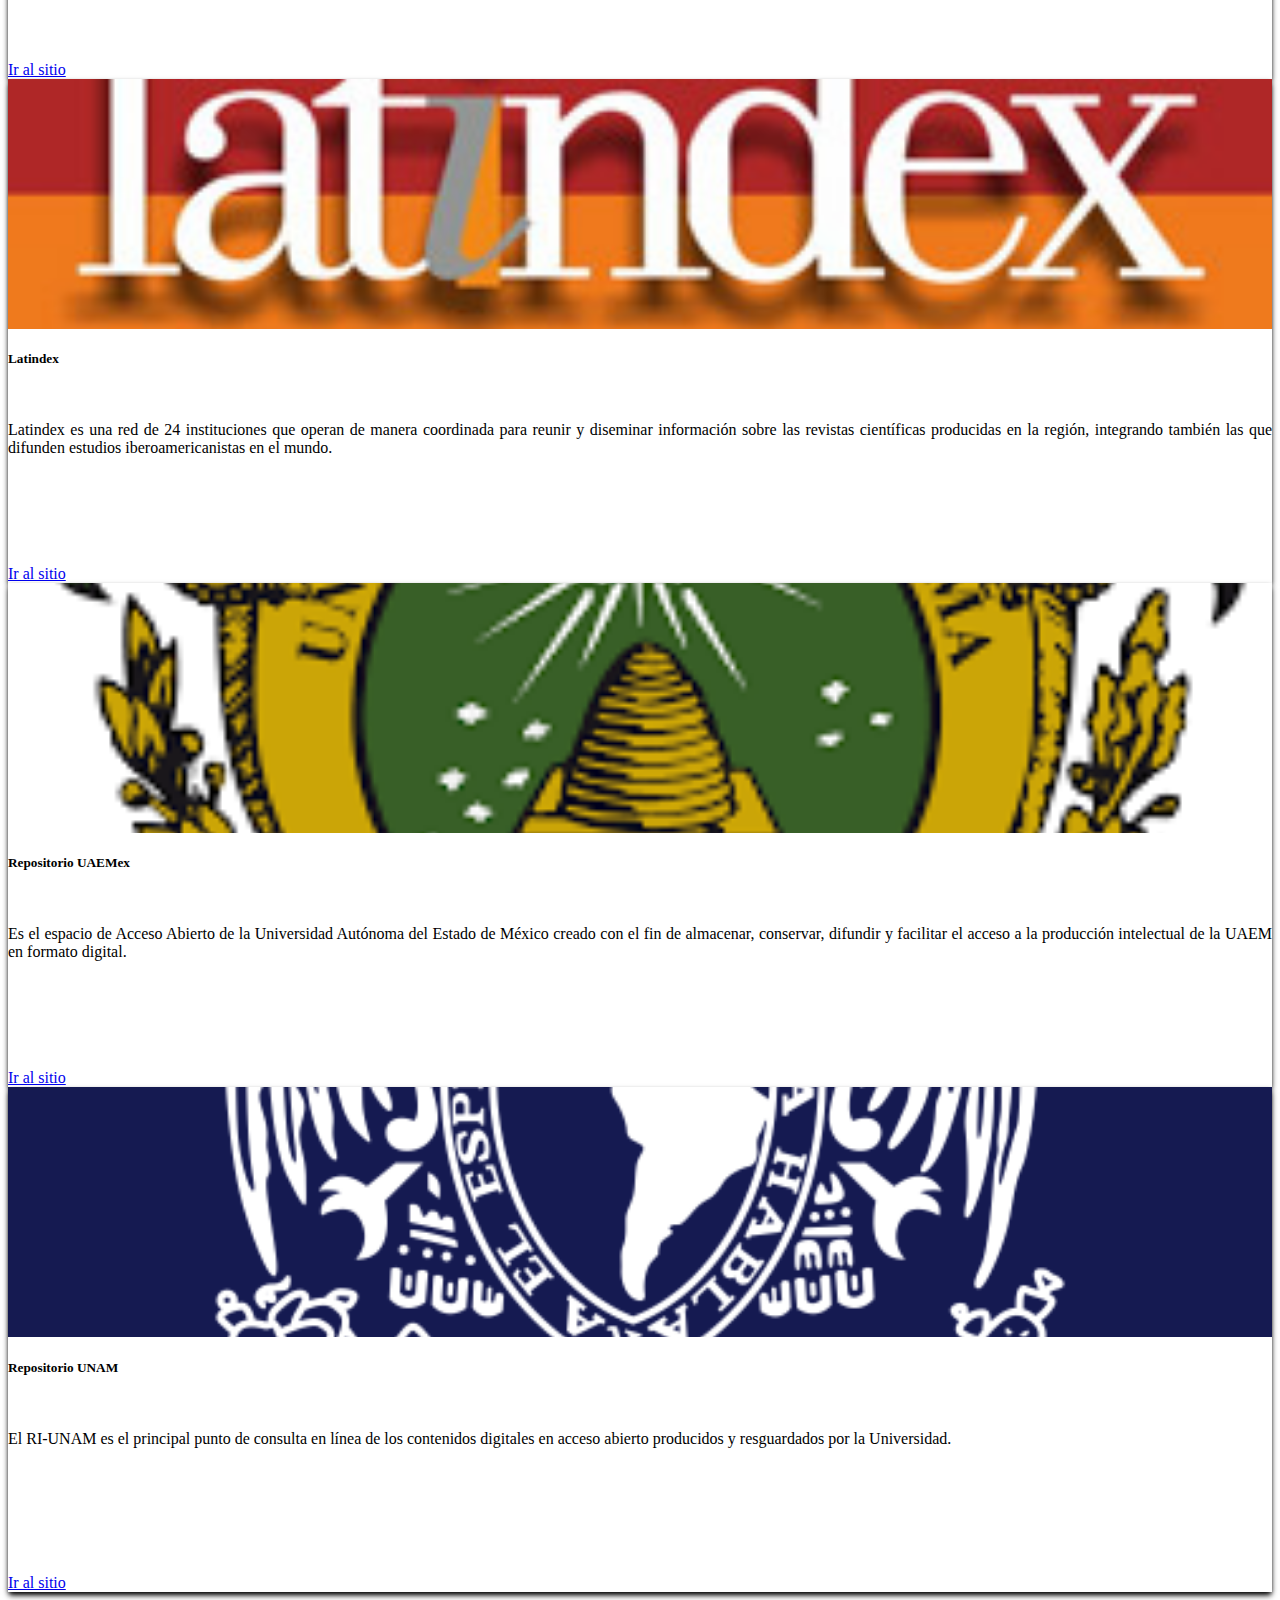
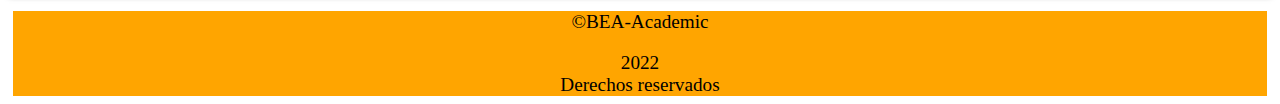
==== commit a8c3f86c: "Update index.html" ====
--- a/index.html
+++ b/index.html
@@ -189,13 +189,6 @@
     Derechos reservados
 </div>
 
-  
-
 </body>
 
-<footer class="footer">
-  <div class="links">
-  </div>
-</footer>
-
 </html>
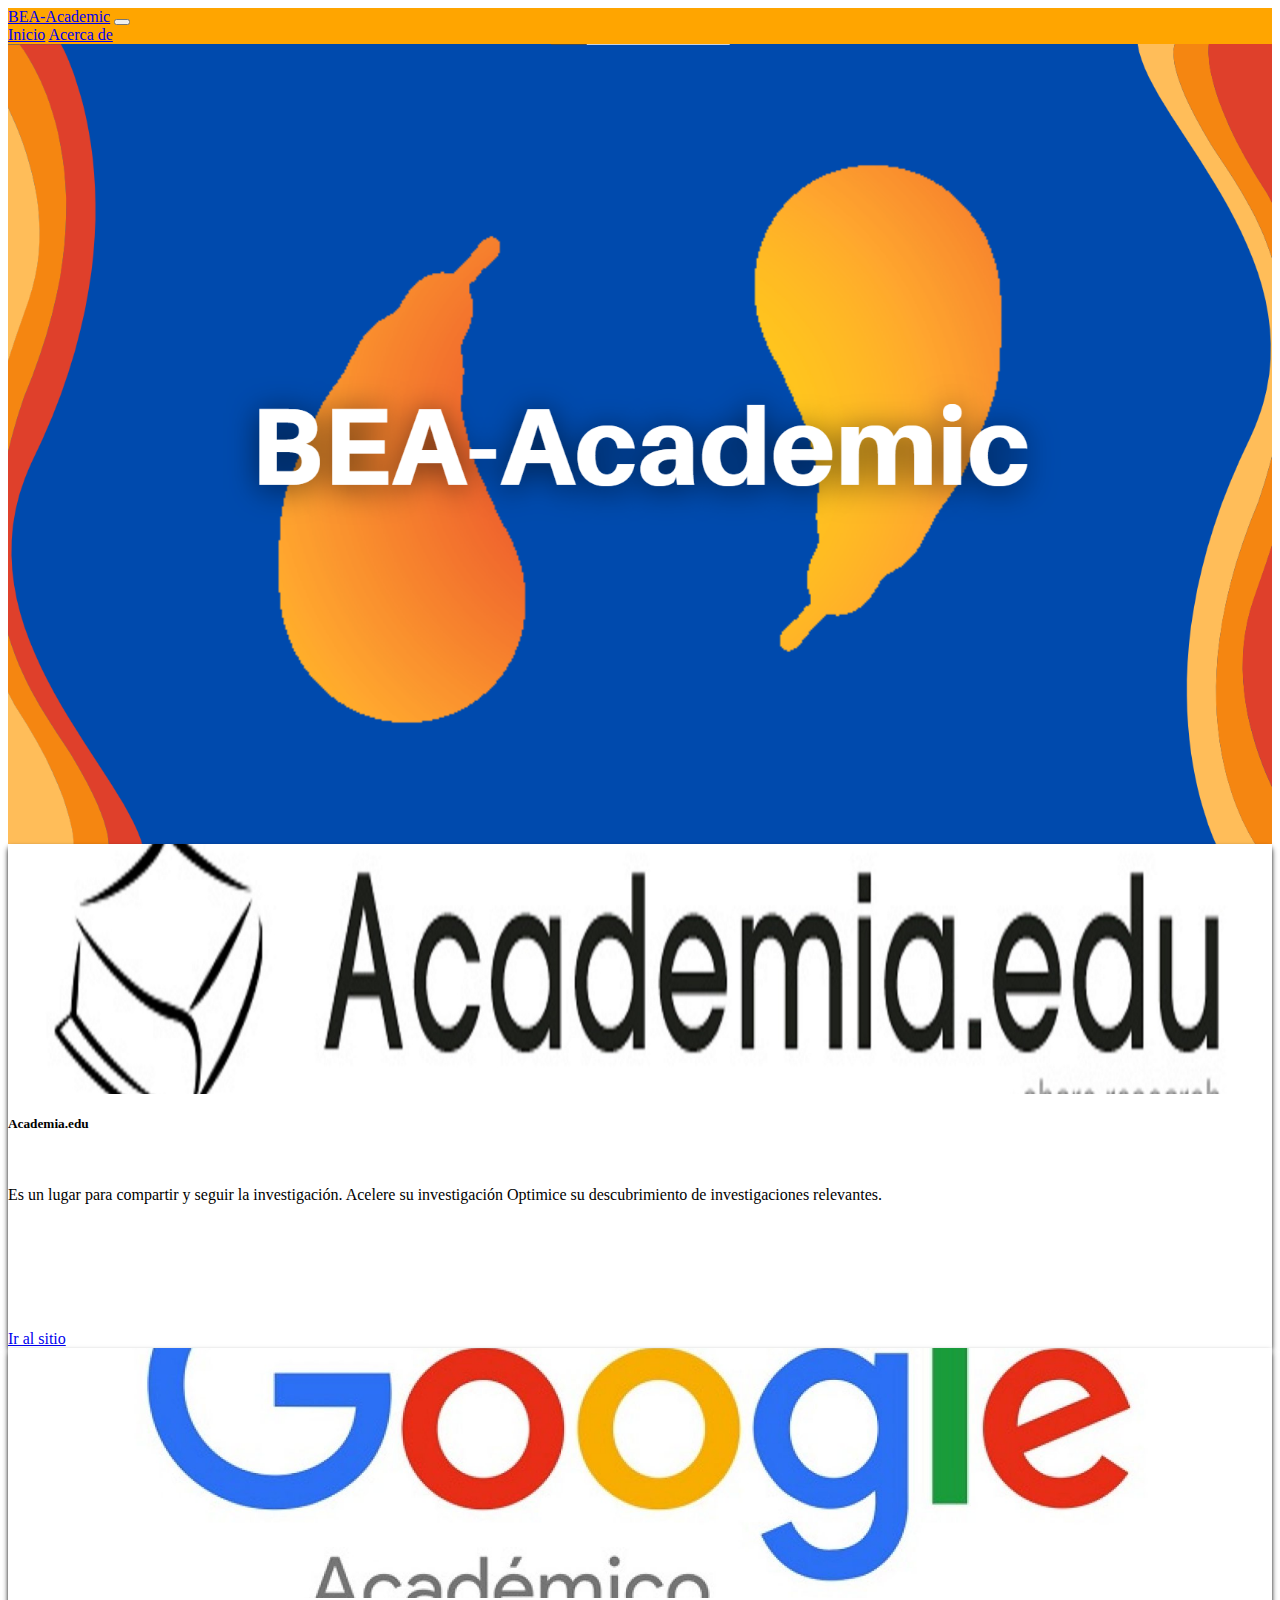
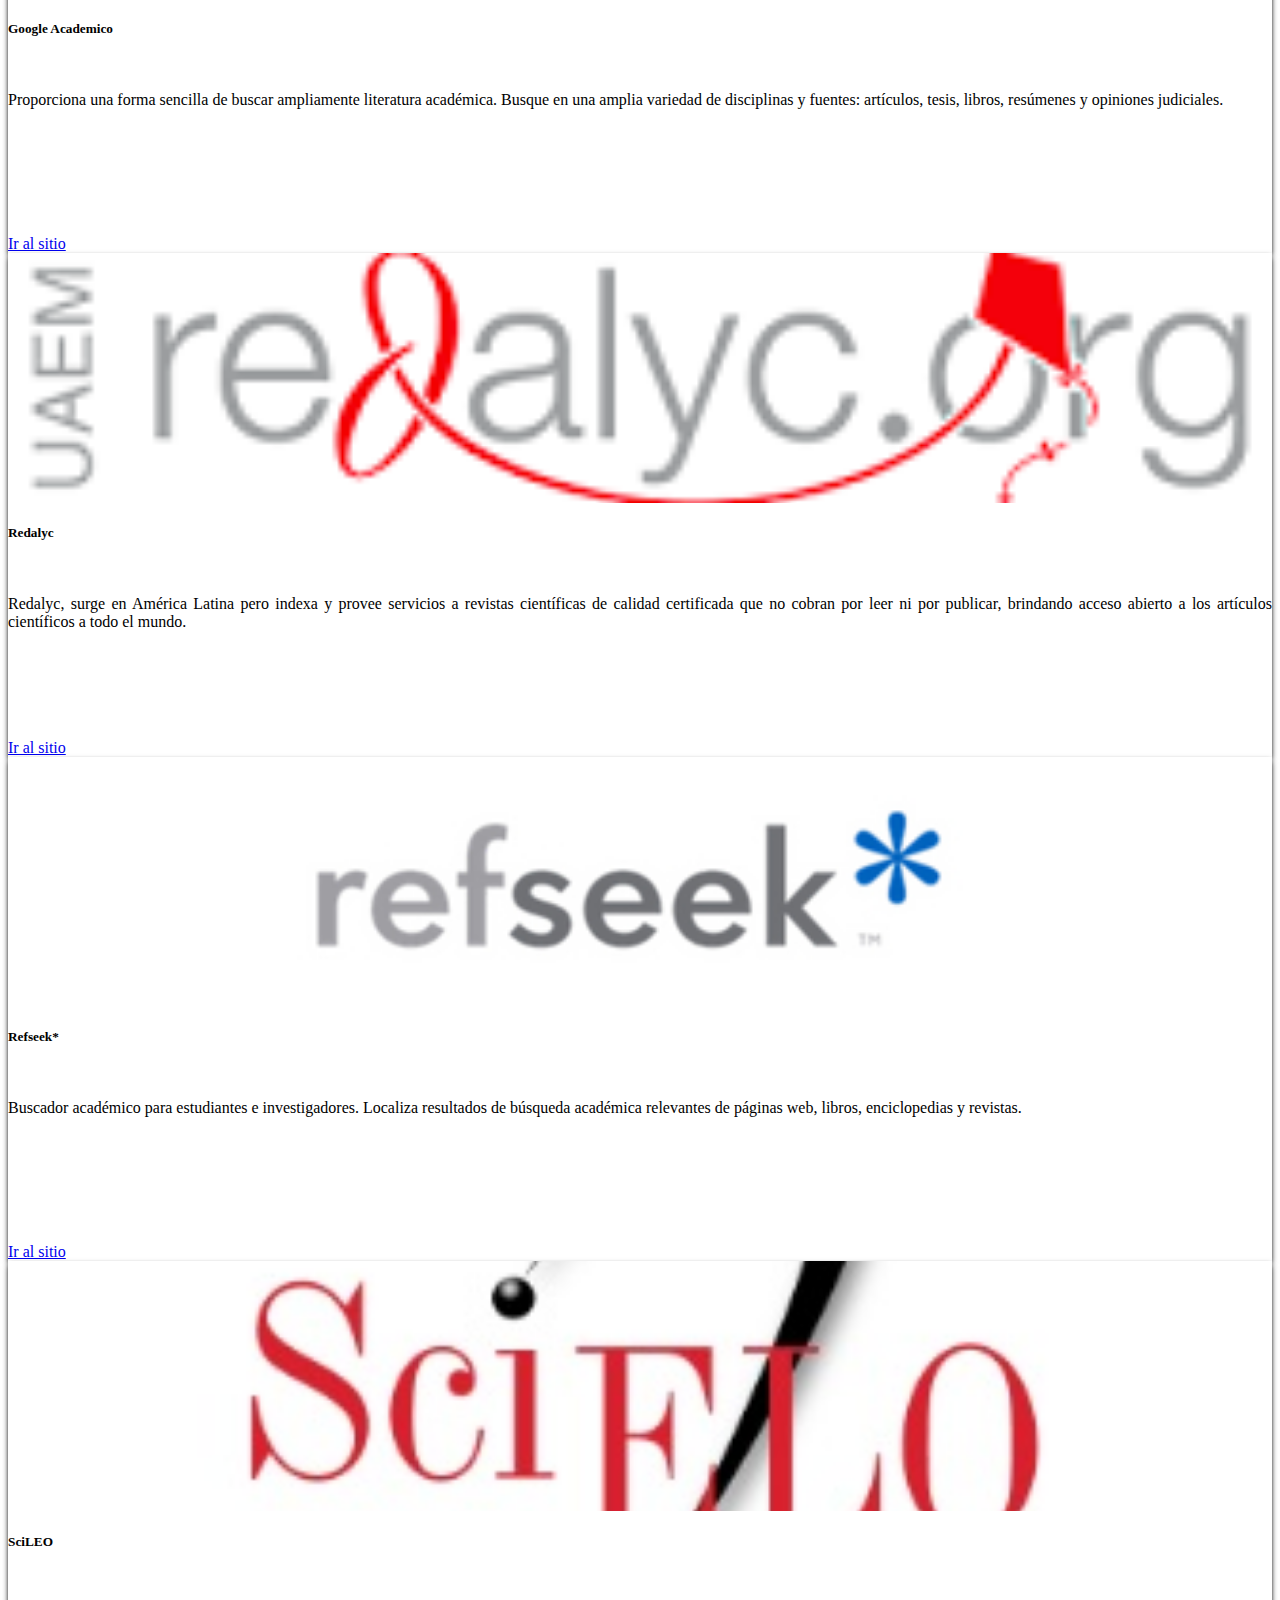
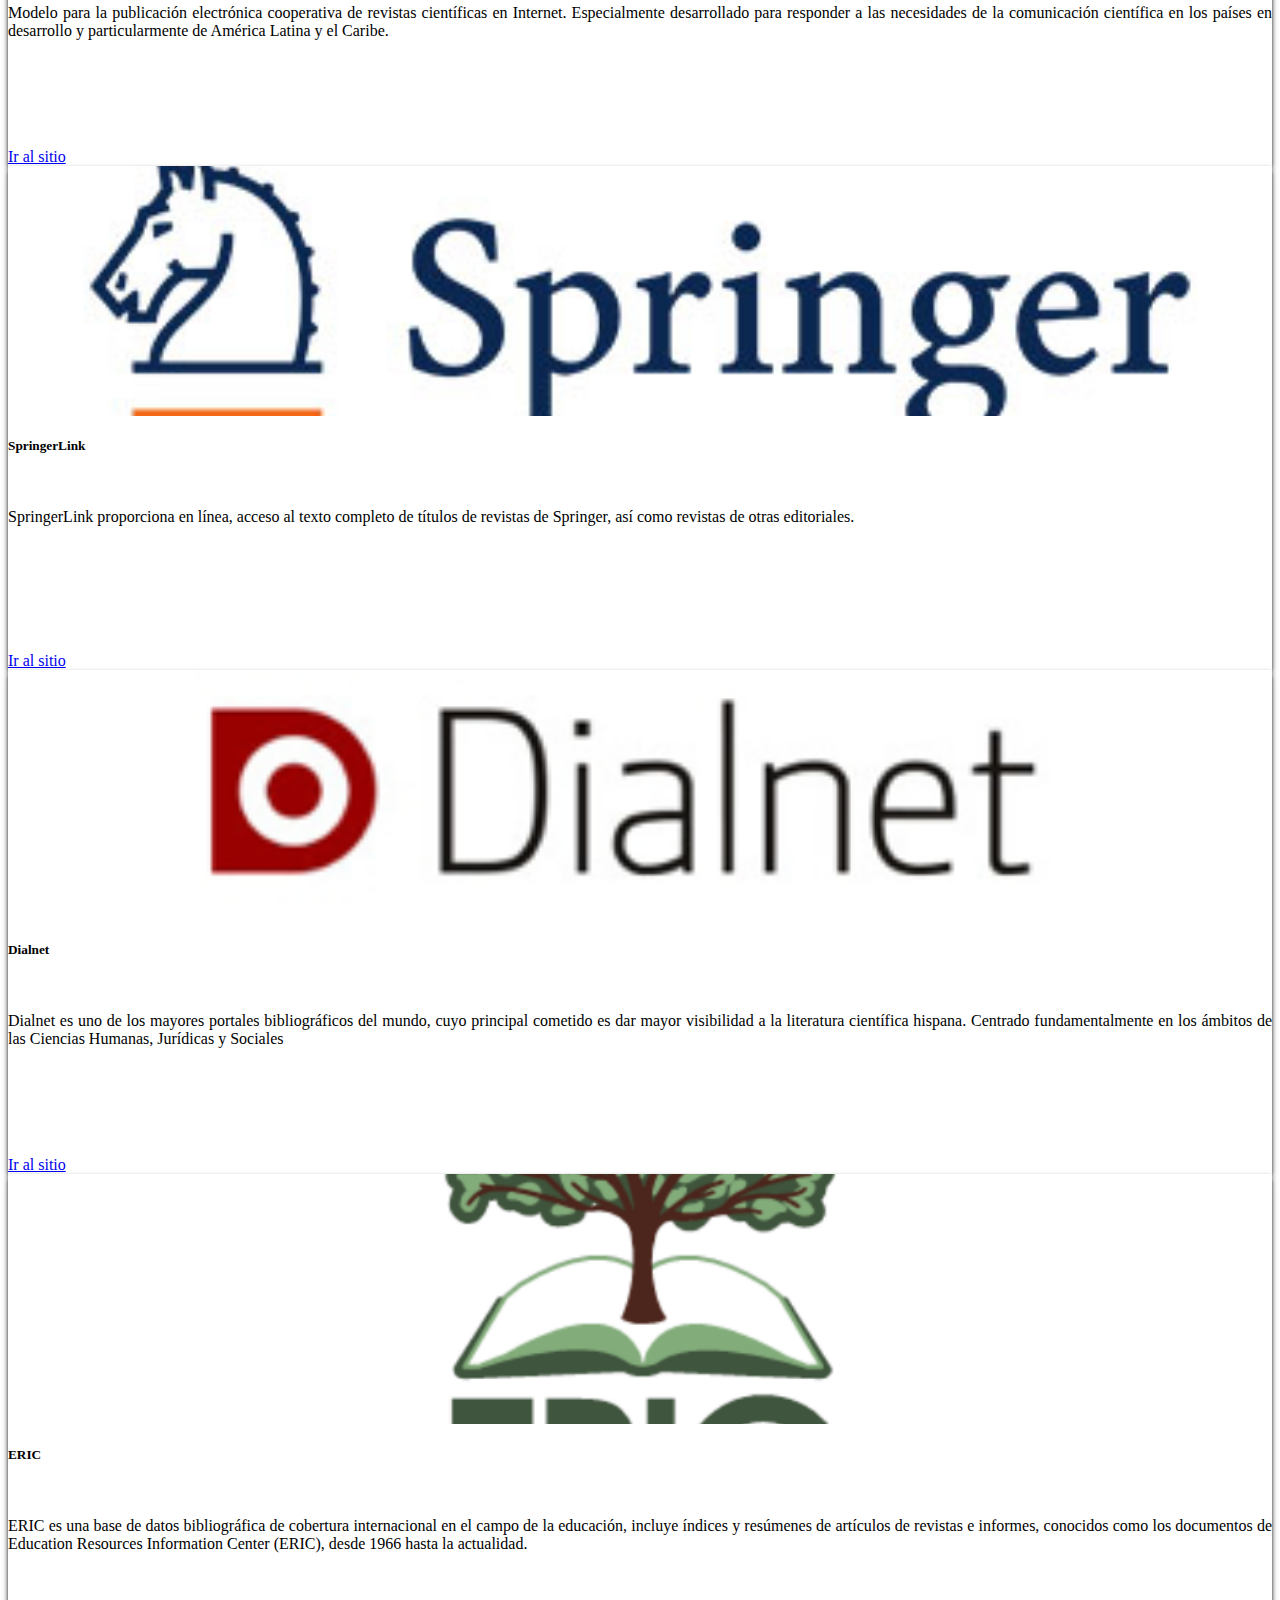
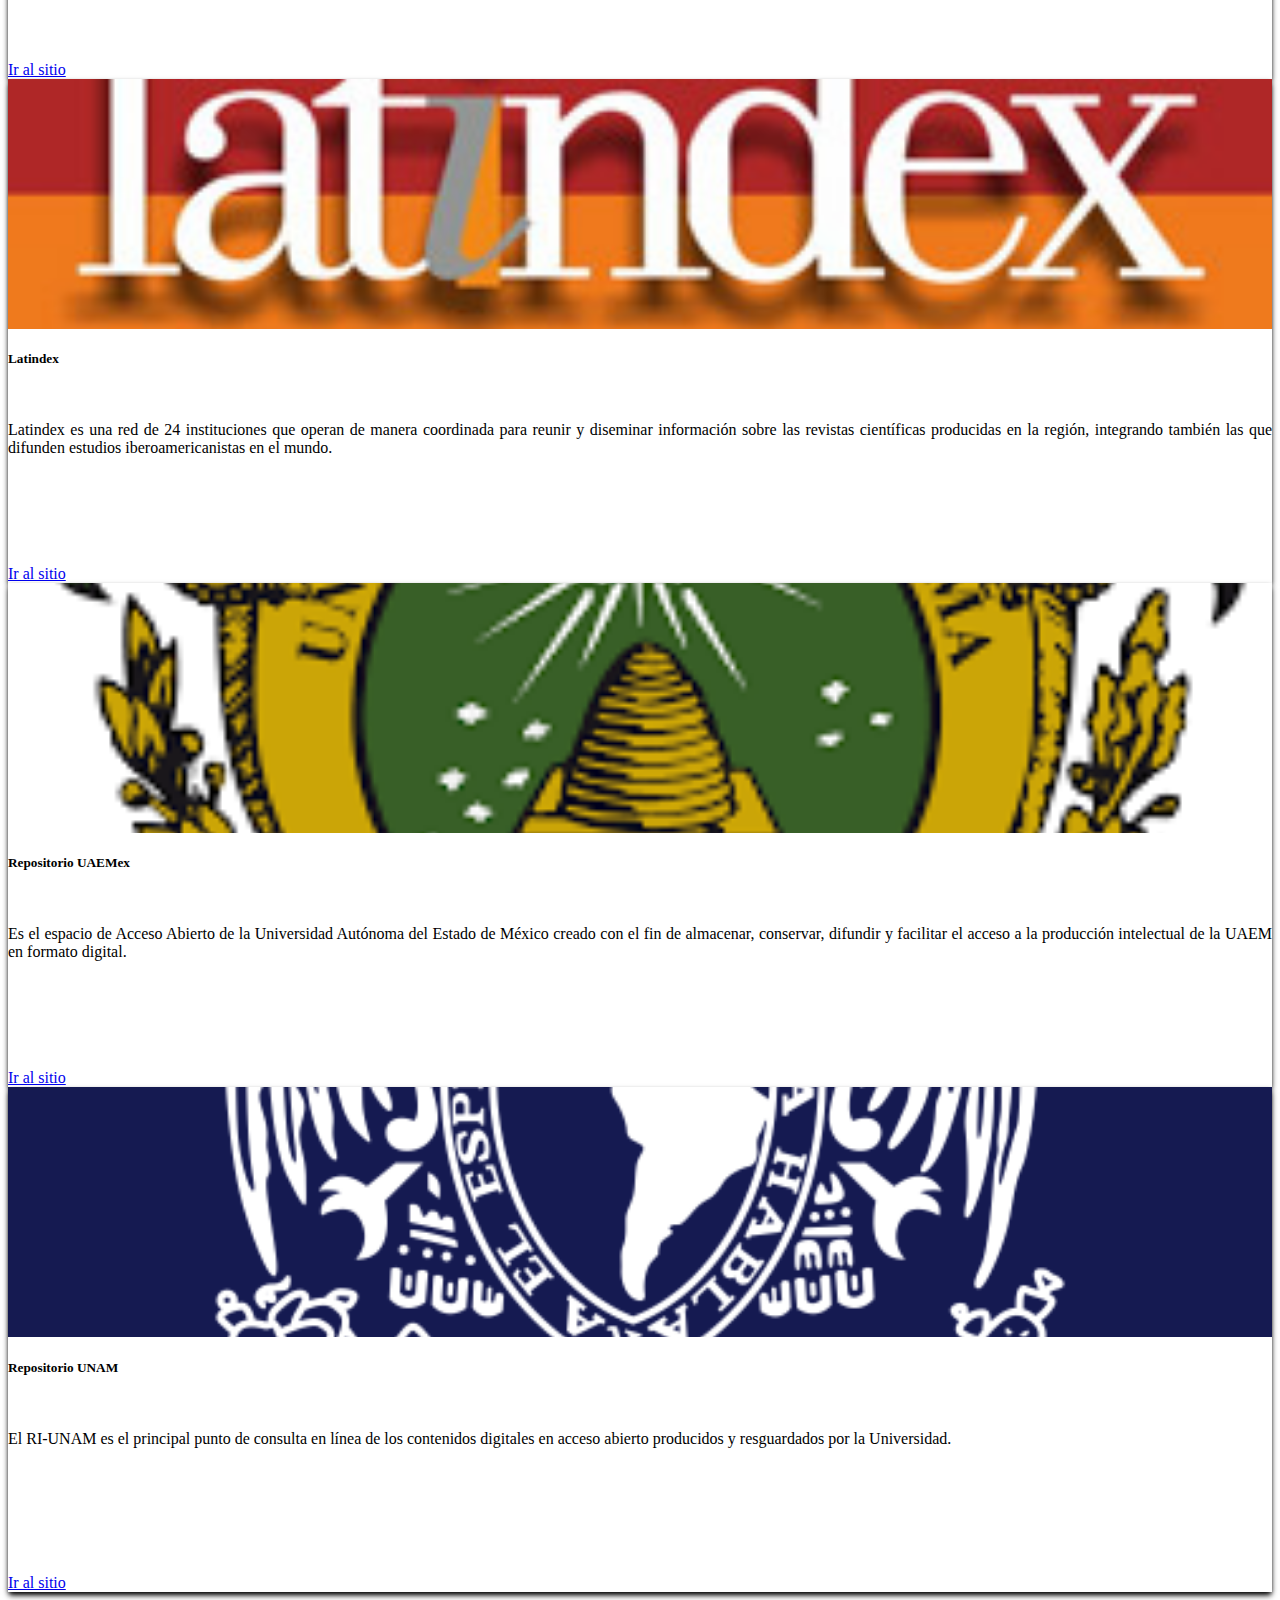
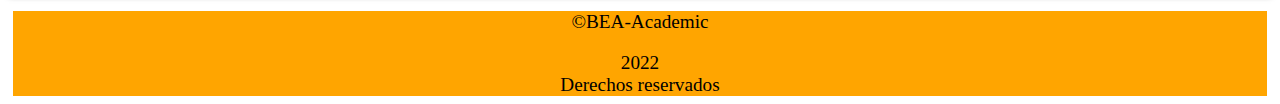
==== commit d3856c19: "Update index.html" ====
--- a/index.html
+++ b/index.html
@@ -25,7 +25,7 @@
         <div class="collapse navbar-collapse" id="navbarNavAltMarkup">
           <div class="navbar-nav">
             <a class="nav-link active" aria-current="page" href="#">Inicio</a>
-            <a class="nav-link" href="#">Acerda de</a>
+            <a class="nav-link" href="#">Acerca de</a>
             <!--<button type="button" class="btn btn-info">Search</button>-->
           </div>
         </div>
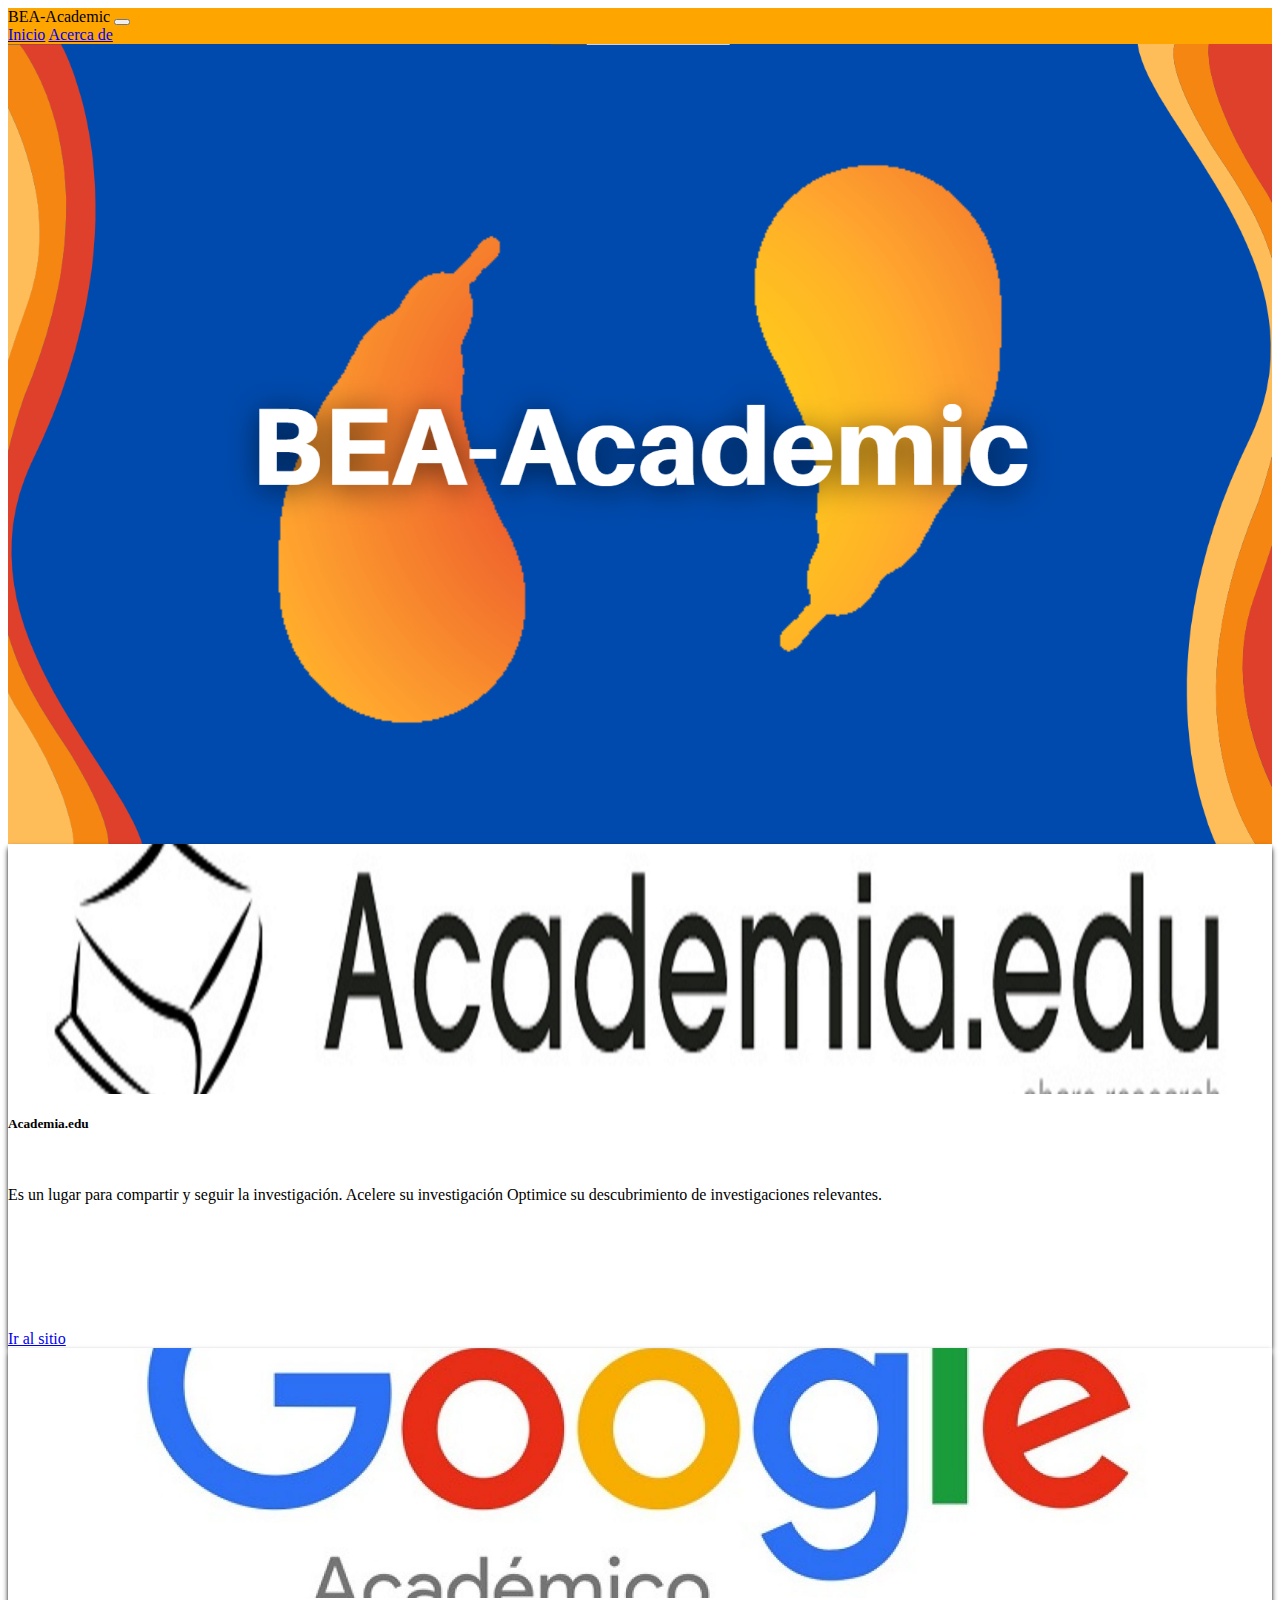
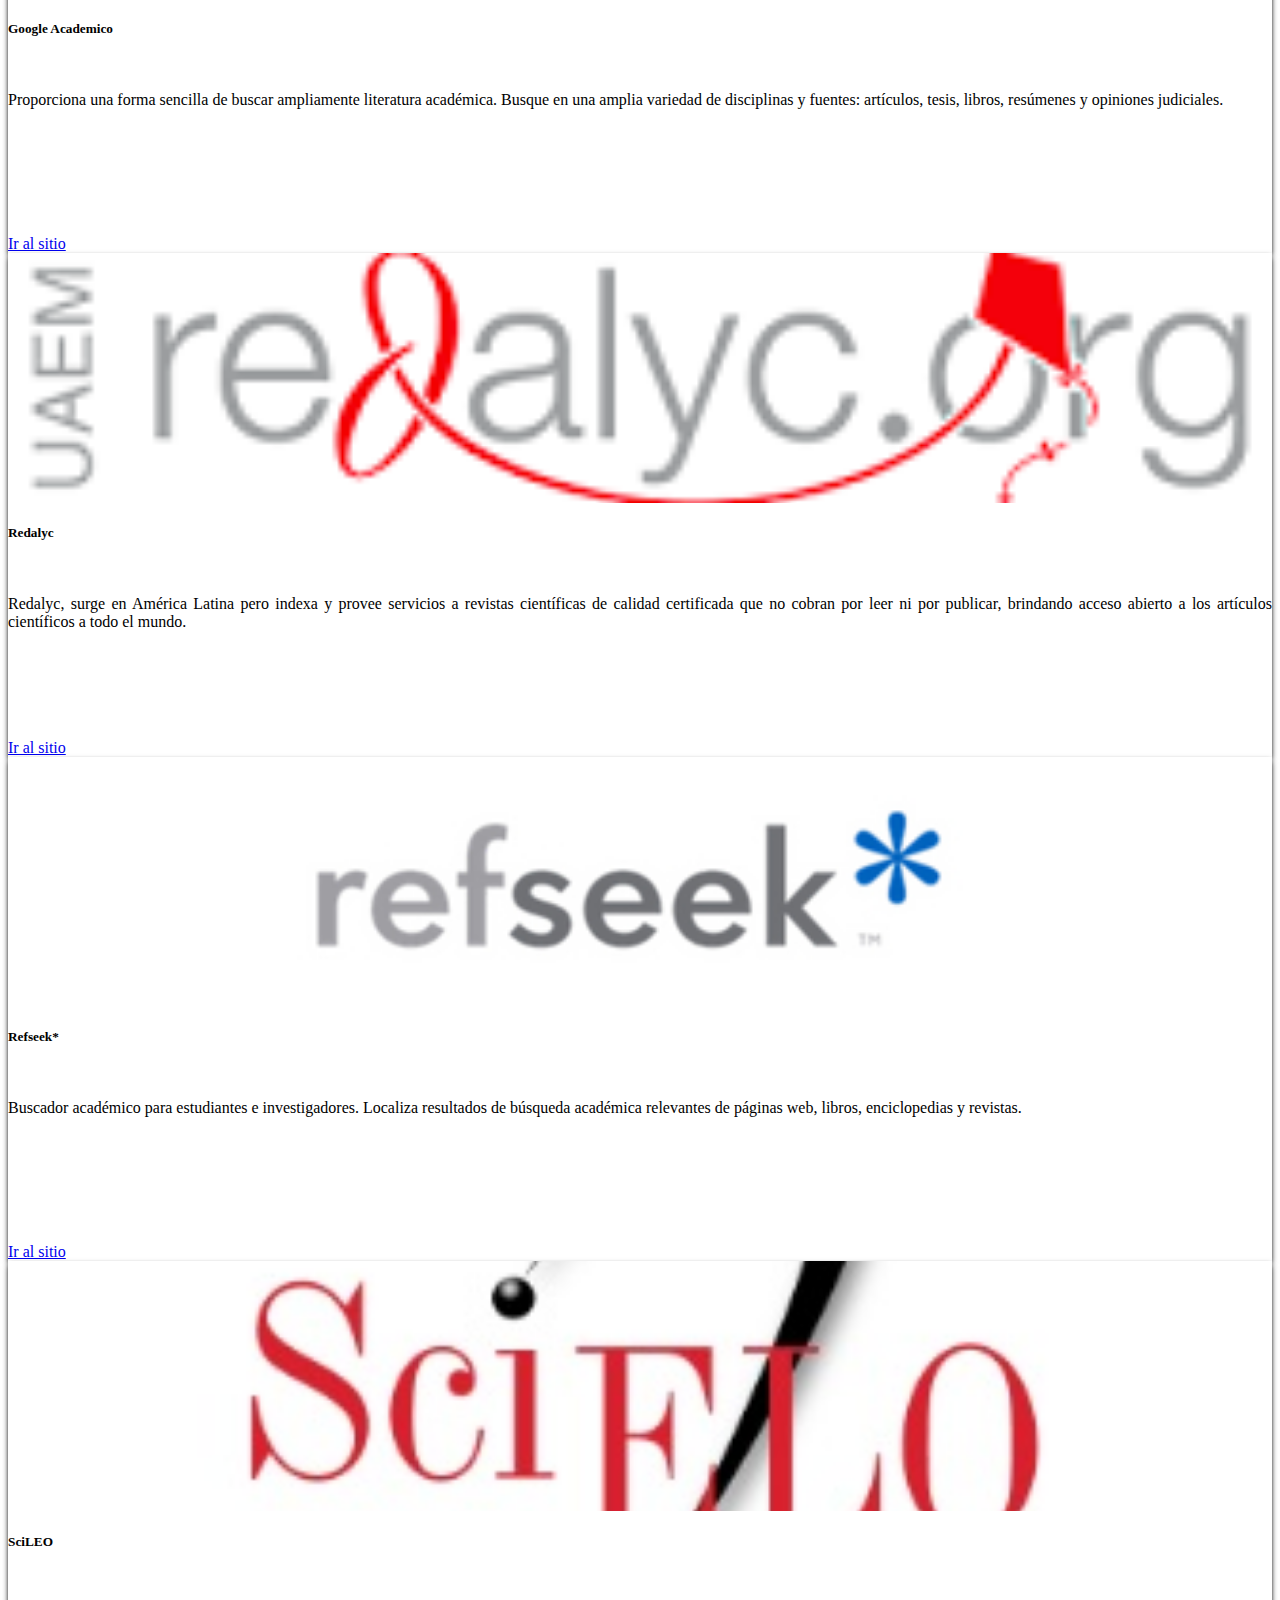
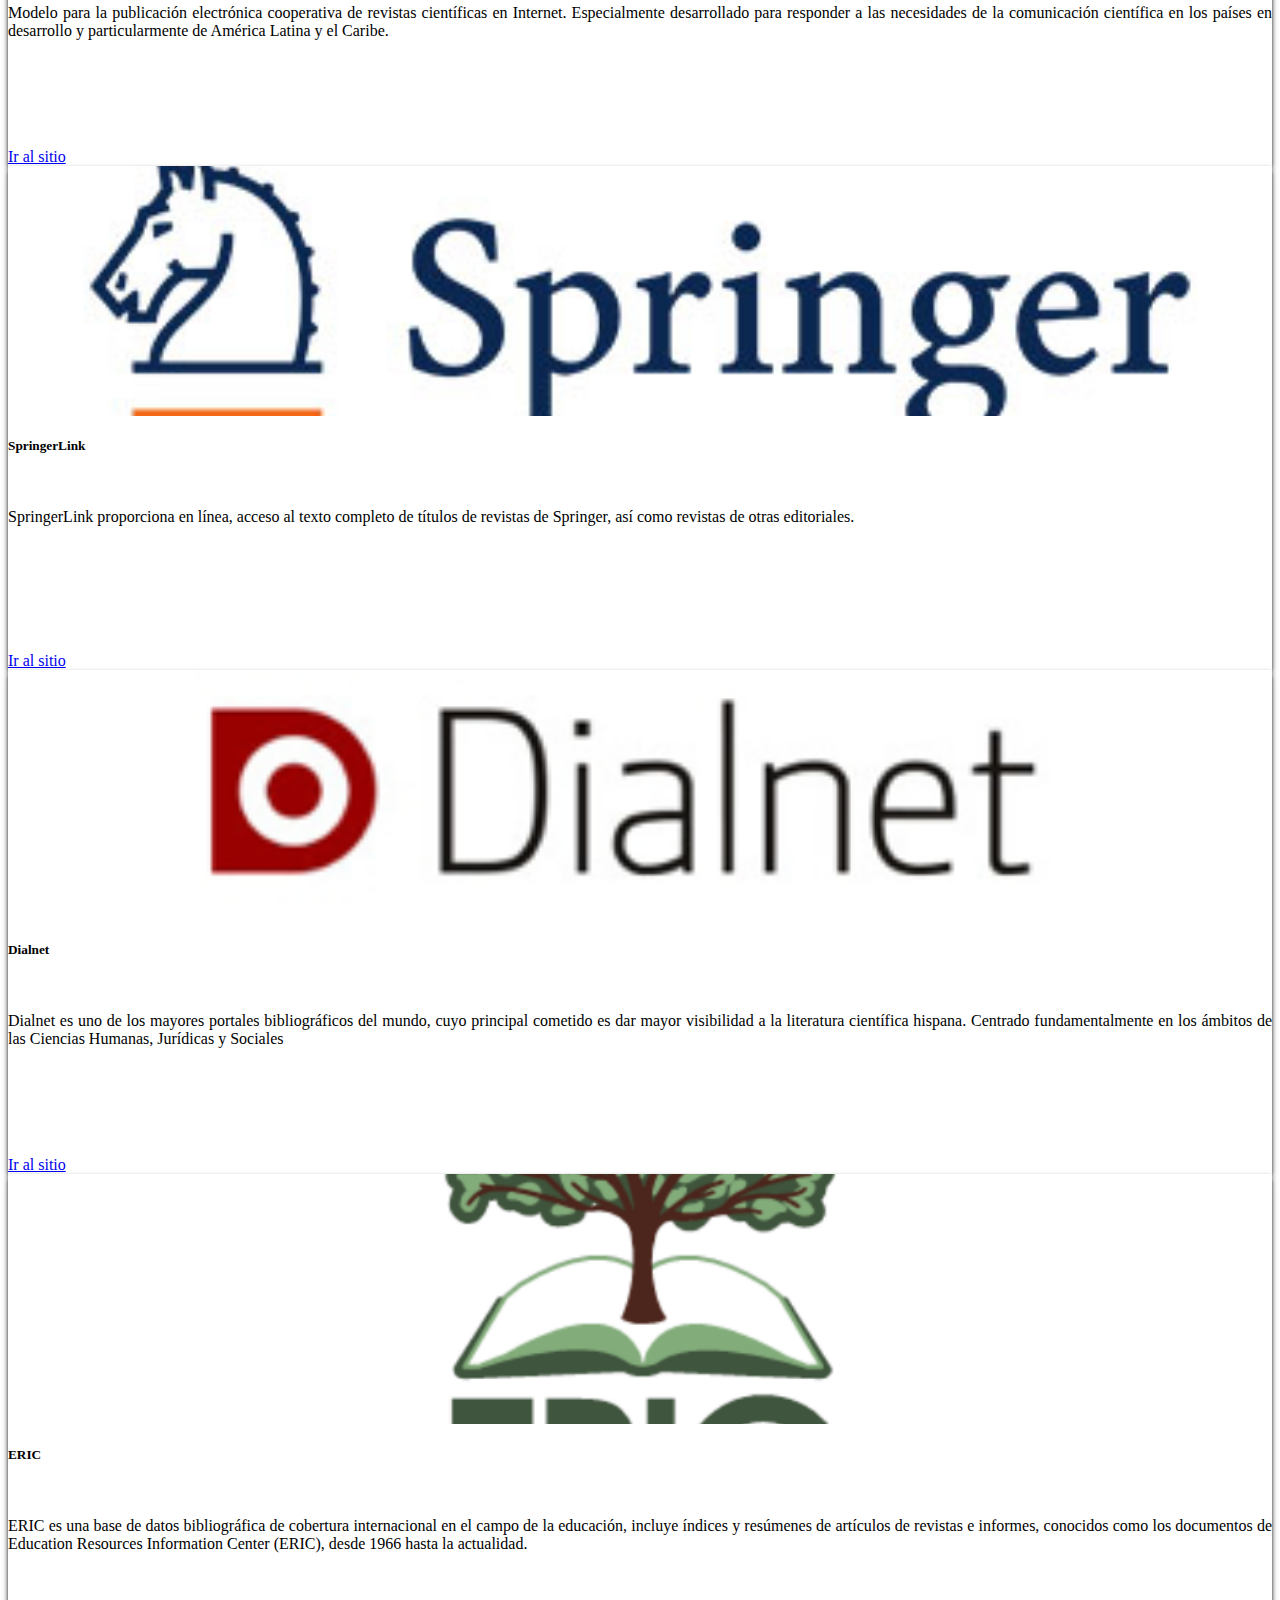
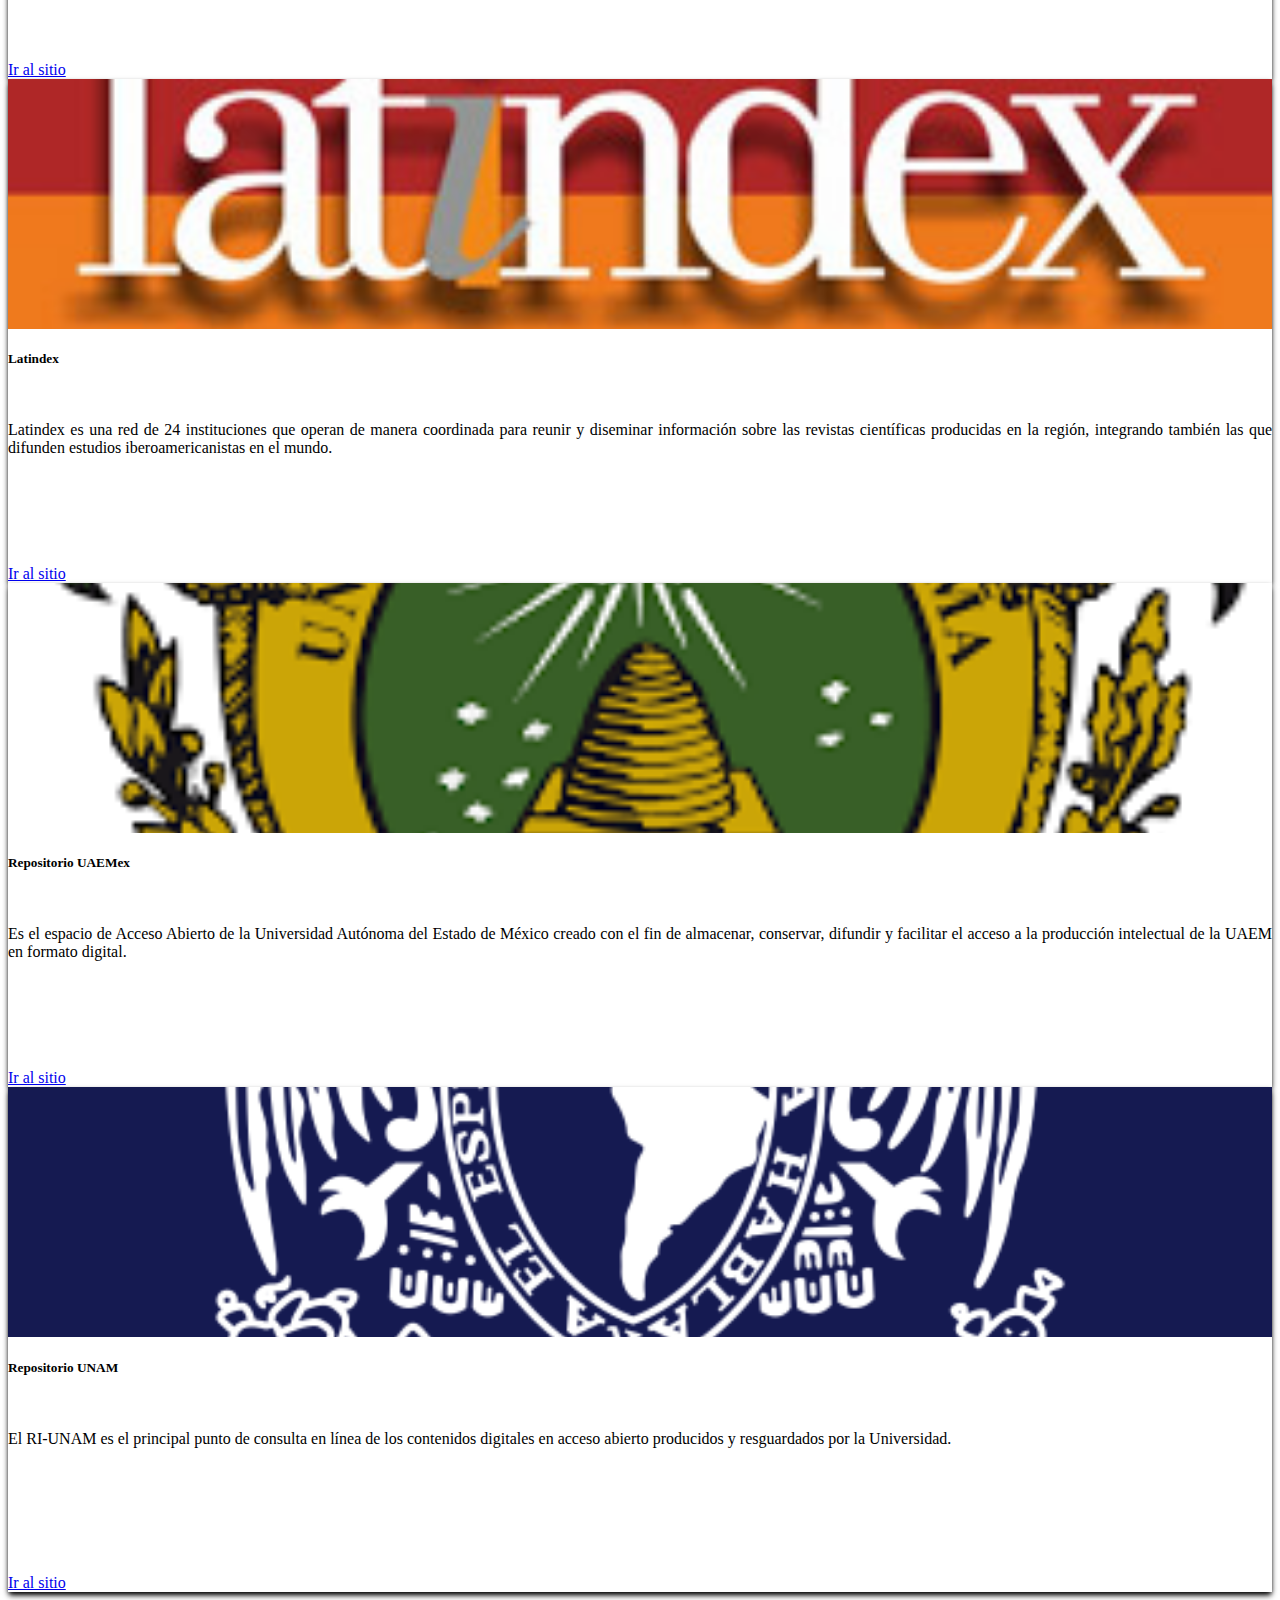
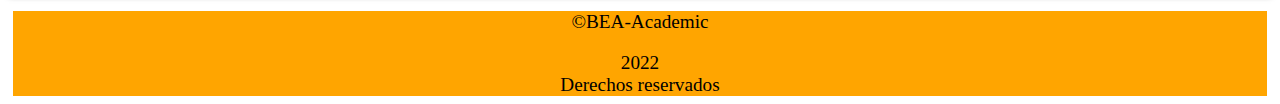
==== commit c9422968: "Update index.html" ====
--- a/index.html
+++ b/index.html
@@ -17,15 +17,15 @@
   <header>
     <nav class="navbar navbar-expand-lg navbar-light" style="background-color:orange; ">
       <div class="container-fluid">
-        <a class="navbar-brand" href="#">BEA-Academic</a>
+        <a class="navbar-brand">BEA-Academic</a>
         <button class="navbar-toggler" type="button" data-bs-toggle="collapse" data-bs-target="#navbarNavAltMarkup"
           aria-controls="navbarNavAltMarkup" aria-expanded="false" aria-label="Toggle navigation">
           <span class="navbar-toggler-icon"></span>
         </button>
         <div class="collapse navbar-collapse" id="navbarNavAltMarkup">
           <div class="navbar-nav">
-            <a class="nav-link active" aria-current="page" href="#">Inicio</a>
-            <a class="nav-link" href="#">Acerca de</a>
+            <a class="nav-link active" aria-current="page" href="./index.html">Inicio</a>
+            <a class="nav-link" href="./acercade.html">Acerca de</a>
             <!--<button type="button" class="btn btn-info">Search</button>-->
           </div>
         </div>
